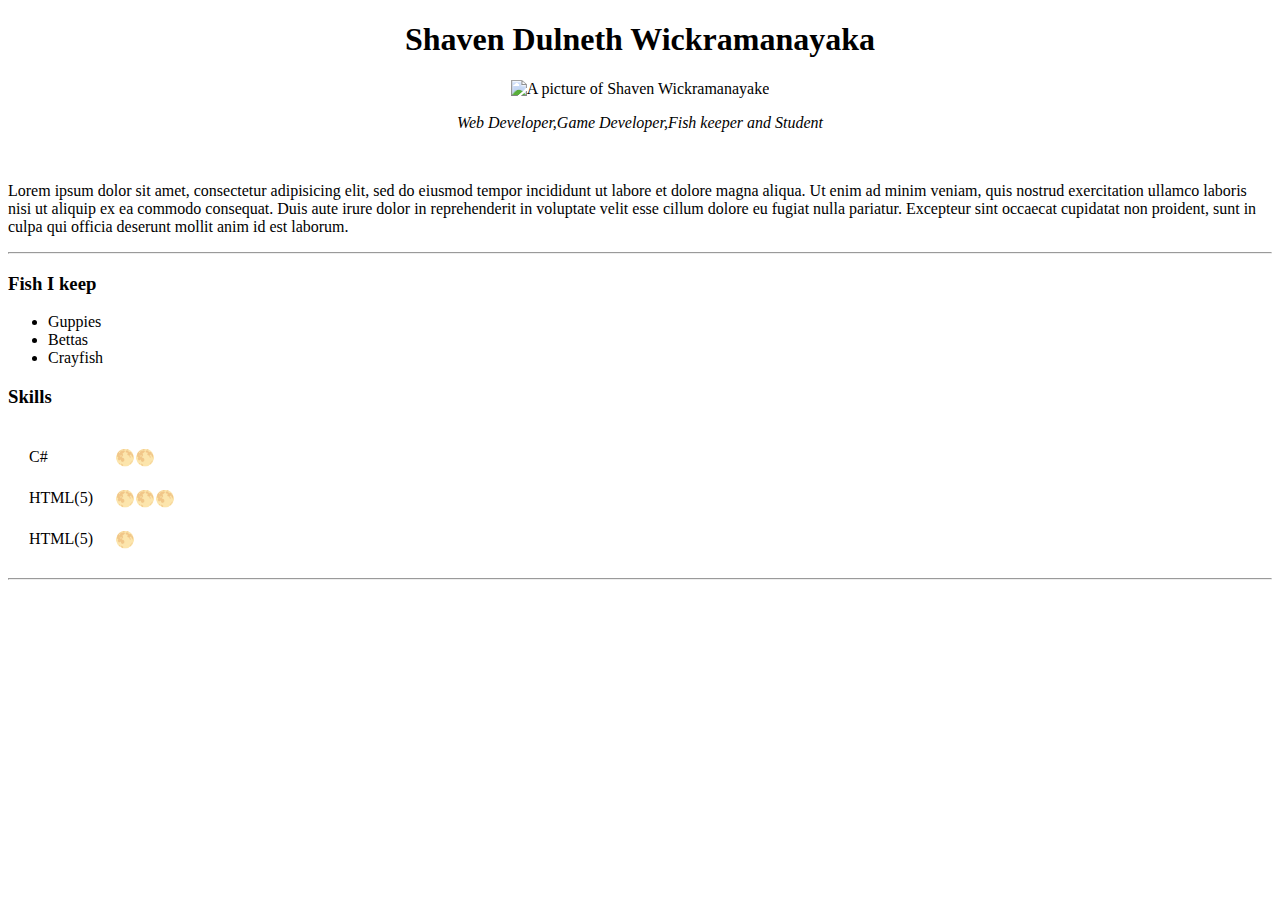
==== index.html @ 61fa7e73 "Add files via upload" ====
<!DOCTYPE html>
<html lang="en" dir="ltr">

<head>
  <meta charset="utf-8">
  <title>Shaven Personal Website</title>
  <link rel="stylesheet" href="css/styles.css">
</head>

<body>
  <center>
    <h1>Shaven Dulneth Wickramanayaka</h1>
    <img class="Pfp" src="images/me.png" alt="A picture of Shaven Wickramanayake" width="700px">
    <p><em>Web Developer,Game Developer,Fish keeper and Student</em></p>
    <br>
  </center>
  <p>Lorem ipsum dolor sit amet, consectetur adipisicing elit, sed do eiusmod tempor incididunt ut labore et dolore magna aliqua. Ut enim ad minim veniam, quis nostrud exercitation ullamco laboris nisi ut aliquip ex ea commodo consequat. Duis aute
    irure dolor in reprehenderit in voluptate velit esse cillum dolore eu fugiat nulla pariatur. Excepteur sint occaecat cupidatat non proident, sunt in culpa qui officia deserunt mollit anim id est laborum.</p>
  <hr>
  <h3>Fish I keep</h3>
  <ul>
    <li>Guppies</li>
    <li>Bettas</li>
    <li>Crayfish</li>
  </ul>
  <h3>Skills</h3>
  <table cellspacing="20">
    <tr>
      <td>C#</td>
      <td>🌕🌕</td>
    </tr>
    <tr>
      <td>HTML(5)</td>
      <td>🌕🌕🌕</td>
    </tr>
    <tr>
      <td>HTML(5)</td>
      <td>🌕</td>
    </tr>
  </table>
  <hr>
  <!--<h3>Contact me(Via form)</h3>
  <form class="" action="form.html" method="post">
    <label>Your Name</label>
    <input type="text" name="" value="">
    <br>
    <label>Favorite Color</label>
    <input type="color" name="" value="">
    <br>
    <label>Your email(For delivery purposes only)</label>
    <input type="email" name="" value="">
    <br>
    <label>Your Message:</label>
    <textarea name="Message" rows="10" cols="30"></textarea>
    <input type="submit" name="" value="Submit Your Message">

  </form> -->
</body>

</html>
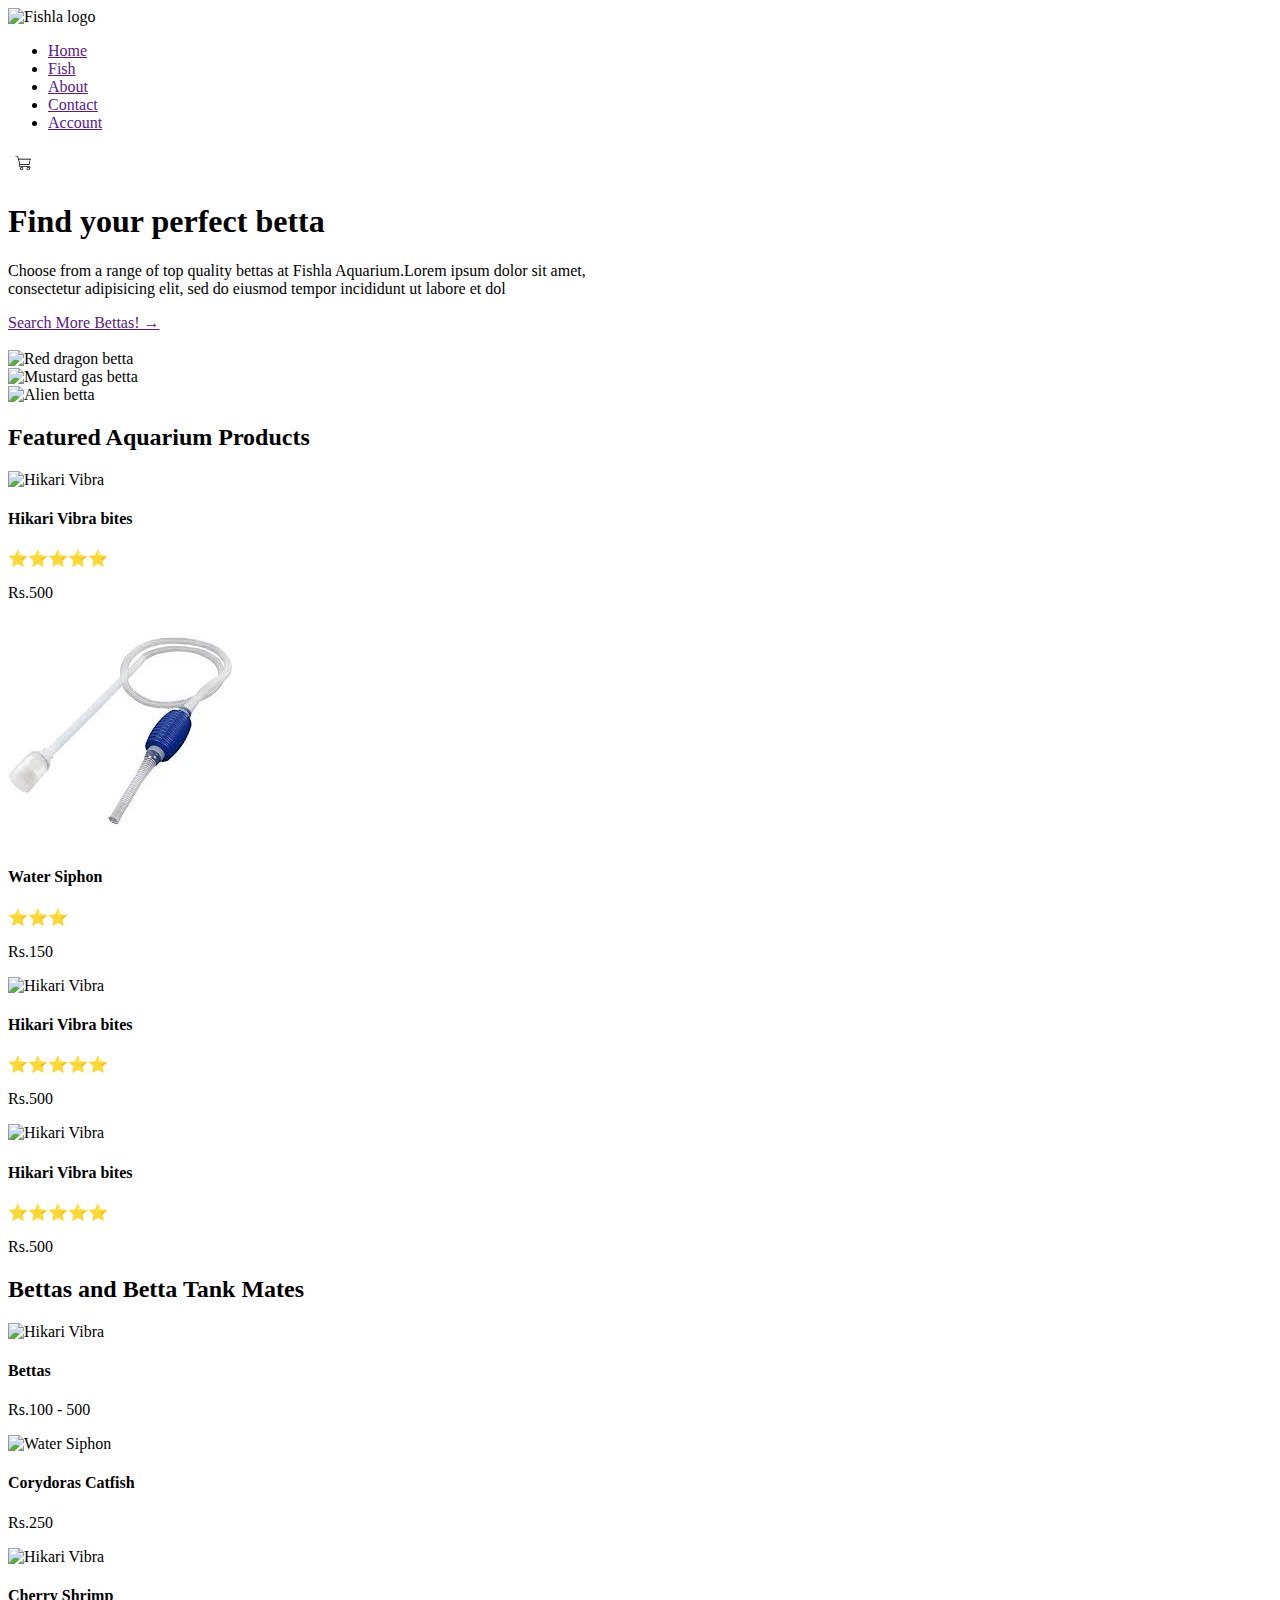
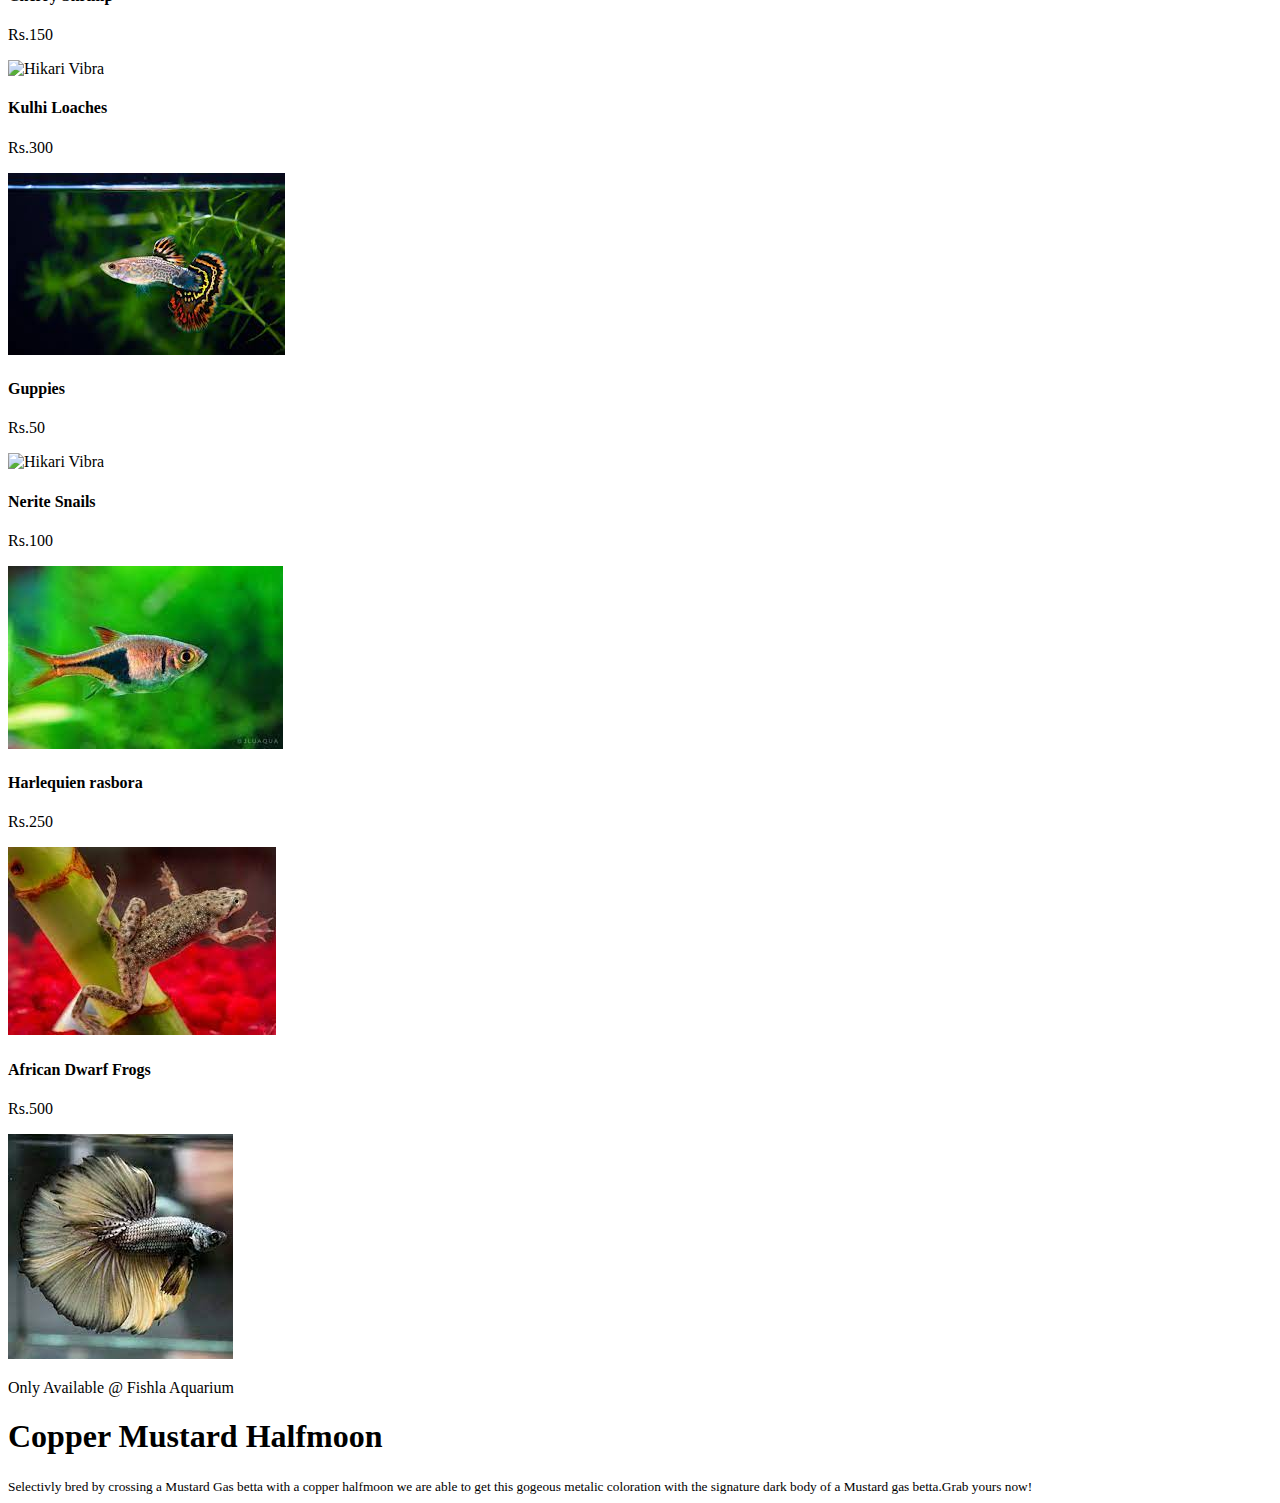
==== commit 89d79ec6: "Add files via upload" ====
--- a/index.html
+++ b/index.html
@@ -3,58 +3,169 @@
 
 <head>
   <meta charset="utf-8">
-  <title>Shaven Personal Website</title>
-  <link rel="stylesheet" href="css/styles.css">
+  <link rel="stylesheet" href="style.css">
+  <link href="https://fonts.googleapis.com/css2?family=Raleway:wght@100;200;300;400;500;600;700;800;900&display=swap" rel="stylesheet">
+  <title>Betta Stop</title>
 </head>
 
 <body>
-  <center>
-    <h1>Shaven Dulneth Wickramanayaka</h1>
-    <img class="Pfp" src="images/me.png" alt="A picture of Shaven Wickramanayake" width="700px">
-    <p><em>Web Developer,Game Developer,Fish keeper and Student</em></p>
-    <br>
-  </center>
-  <p>Lorem ipsum dolor sit amet, consectetur adipisicing elit, sed do eiusmod tempor incididunt ut labore et dolore magna aliqua. Ut enim ad minim veniam, quis nostrud exercitation ullamco laboris nisi ut aliquip ex ea commodo consequat. Duis aute
-    irure dolor in reprehenderit in voluptate velit esse cillum dolore eu fugiat nulla pariatur. Excepteur sint occaecat cupidatat non proident, sunt in culpa qui officia deserunt mollit anim id est laborum.</p>
-  <hr>
-  <h3>Fish I keep</h3>
-  <ul>
-    <li>Guppies</li>
-    <li>Bettas</li>
-    <li>Crayfish</li>
-  </ul>
-  <h3>Skills</h3>
-  <table cellspacing="20">
-    <tr>
-      <td>C#</td>
-      <td>🌕🌕</td>
-    </tr>
-    <tr>
-      <td>HTML(5)</td>
-      <td>🌕🌕🌕</td>
-    </tr>
-    <tr>
-      <td>HTML(5)</td>
-      <td>🌕</td>
-    </tr>
-  </table>
-  <hr>
-  <!--<h3>Contact me(Via form)</h3>
-  <form class="" action="form.html" method="post">
-    <label>Your Name</label>
-    <input type="text" name="" value="">
-    <br>
-    <label>Favorite Color</label>
-    <input type="color" name="" value="">
-    <br>
-    <label>Your email(For delivery purposes only)</label>
-    <input type="email" name="" value="">
-    <br>
-    <label>Your Message:</label>
-    <textarea name="Message" rows="10" cols="30"></textarea>
-    <input type="submit" name="" value="Submit Your Message">
+  <div class="container">
+    <div class="header">
+      <div class="navbar">
+        <div class="logo">
+          <img src="images\Fishla.png" alt="Fishla logo" width="125px">
+        </div>
+        <nav>
+          <ul>
+            <li><a href="">Home</a></li>
+            <li><a href="">Fish</a></li>
+            <li><a href="">About</a></li>
+            <li><a href="">Contact</a></li>
+            <li><a href="">Account</a></li>
+          </ul>
+        </nav>
+        <img src="[data-uri]" alt="" width="30px">
+      </div>
+    </div>
+    <div class="row">
+      <div class="col-2">
+        <h1>Find your perfect betta</h1>
+        <p>Choose from a range of top quality bettas at Fishla Aquarium.Lorem ipsum dolor sit amet,<br> consectetur adipisicing elit, sed do eiusmod tempor incididunt ut labore et dol</p>
+        <a href="" class="btn"> Search More Bettas! &#8594;</a>
+      </div>
+      <div class="col-2">
+        <img src="https://encrypted-tbn0.gstatic.com/images?q=tbn:ANd9GcR8OKkXCcztCfy_nOfQC4kOKufaZWhvgM8LPw&usqp=CAU" alt="">
+      </div>
+    </div>
+  </div>
 
-  </form> -->
+<!-- feature betta -->
+
+<div class="catergories">
+  <div class="small-container">
+    <div class="row">
+      <div class="col-3">
+        <img src="https://www.aquariadise.com/wp-content/uploads/2021/03/Dragon-Betta.jpg" alt="Red dragon betta">
+      </div>
+      <div class="col-3">
+        <img src="https://encrypted-tbn0.gstatic.com/images?q=tbn:ANd9GcR8OKkXCcztCfy_nOfQC4kOKufaZWhvgM8LPw&usqp=CAU" alt="Mustard gas betta">
+      </div>
+      <div class="col-3">
+        <img src="https://encrypted-tbn0.gstatic.com/images?q=tbn:ANd9GcRp4nbPdo_LoNsKESyZstiUPJE3b-ZrEWIJBQ&usqp=CAU" alt="Alien betta">
+      </div>
+    </div>
+  </div>
+</div>
+
+<!-- feature aqua products -->
+
+<div class="small-container">
+  <h2 class="Title">Featured Aquarium Products</h2>
+  <div class="row">
+    <div class="col-4">
+      <img src="https://www.hikariusa.com/img/tropical/vibra_bites_22215_new.png" alt="Hikari Vibra">
+      <h4>Hikari Vibra bites</h4>
+      <div class="rating">
+      <p class="ratingt">⭐⭐⭐⭐⭐</p>
+      </div>
+      <p>Rs.500</p>
+    </div>
+
+    <div class="col-4">
+      <img src="[data-uri]" alt="Water Siphon">
+      <h4>Water Siphon</h4>
+      <div class="rating">
+      <p class="ratingt">⭐⭐⭐</p>
+      </div>
+      <p>Rs.150</p>
+    </div>
+
+    <div class="col-4">
+      <img src="https://www.hikariusa.com/img/tropical/vibra_bites_22215_new.png" alt="Hikari Vibra">
+      <h4>Hikari Vibra bites</h4>
+      <div class="rating">
+      <p class="ratingt">⭐⭐⭐⭐⭐</p>
+      </div>
+      <p>Rs.500</p>
+    </div>
+
+    <div class="col-4">
+      <img src="https://www.hikariusa.com/img/tropical/vibra_bites_22215_new.png" alt="Hikari Vibra">
+      <h4>Hikari Vibra bites</h4>
+      <div class="rating">
+      <p class="ratingt">⭐⭐⭐⭐⭐</p>
+      </div>
+      <p>Rs.500</p>
+    </div>
+  </div>
+  <h2 class="Title">Bettas and Betta Tank Mates</h2>
+  <div class="row">
+    <div class="col-4">
+      <img src="https://encrypted-tbn0.gstatic.com/images?q=tbn:ANd9GcSNKJ6yBIrDrRk-0GBr689LY7E1s_R3yaOXzw&usqp=CAU" alt="Hikari Vibra">
+      <h4>Bettas</h4>
+      <p>Rs.100 - 500</p>
+    </div>
+
+    <div class="col-4">
+      <img src="https://encrypted-tbn0.gstatic.com/images?q=tbn:ANd9GcTRfTYV5B_xviQkzX9MoZobNZ_x5mjTpvRh_A&usqp=CAU" alt="Water Siphon">
+      <h4>Corydoras Catfish</h4>
+      <p>Rs.250</p>
+    </div>
+
+    <div class="col-4">
+      <img src="https://encrypted-tbn0.gstatic.com/images?q=tbn:ANd9GcQSxWZ-1sOwAz1CgIaHzsrmsmhC9c0hZ2a78A&usqp=CAU" alt="Hikari Vibra">
+      <h4>Cherry Shrimp</h4>
+      <p>Rs.150</p>
+    </div>
+
+    <div class="col-4">
+      <img src="https://encrypted-tbn0.gstatic.com/images?q=tbn:ANd9GcSuaCjCTtYcjuJwbt9XJdSuRoquPwvAVJL7JQ&usqp=CAU" alt="Hikari Vibra">
+      <h4>Kulhi Loaches</h4>
+      <p>Rs.300</p>
+    </div>
+
+    <div class="col-4">
+      <img src="[data-uri]" alt="Hikari Vibra">
+      <h4>Guppies</h4>
+      <p>Rs.50</p>
+    </div>
+
+    <div class="col-4">
+      <img src="https://encrypted-tbn0.gstatic.com/images?q=tbn:ANd9GcS26u0DkEQgXZyuZ1nAb6YOeOH_ANgoguAlzg&usqp=CAU" alt="Hikari Vibra">
+      <h4>Nerite Snails</h4>
+      <p>Rs.100</p>
+    </div>
+
+    <div class="col-4">
+      <img src="[data-uri]" alt="Hikari Vibra">
+      <h4>Harlequien rasbora</h4>
+      <p>Rs.250</p>
+    </div>
+
+    <div class="col-4">
+      <img src="[data-uri]" alt="Hikari Vibra">
+      <h4>African Dwarf Frogs</h4>
+      <p>Rs.500</p>
+    </div>
+</div>
+<!-- Limited edition -->
+<div class="offer">
+  <div class="small-container">
+    <div class="row">
+      <div class="col-2">
+        <img src="[data-uri]" alt="Copper Musturd Halfmoon" class="offer-img">
+      </div>
+
+      <div class="col-2">
+        <p>Only Available @ Fishla Aquarium</p>
+        <h1>Copper Mustard Halfmoon</h1>
+        <small>Selectivly bred by crossing a Mustard Gas betta with a copper halfmoon we are able to get this gogeous metalic coloration with the signature dark body of a Mustard gas betta.Grab yours now!</small>
+      </div>
+    </div>
+
+  </div>
+
+</div>
 </body>
 
 </html>
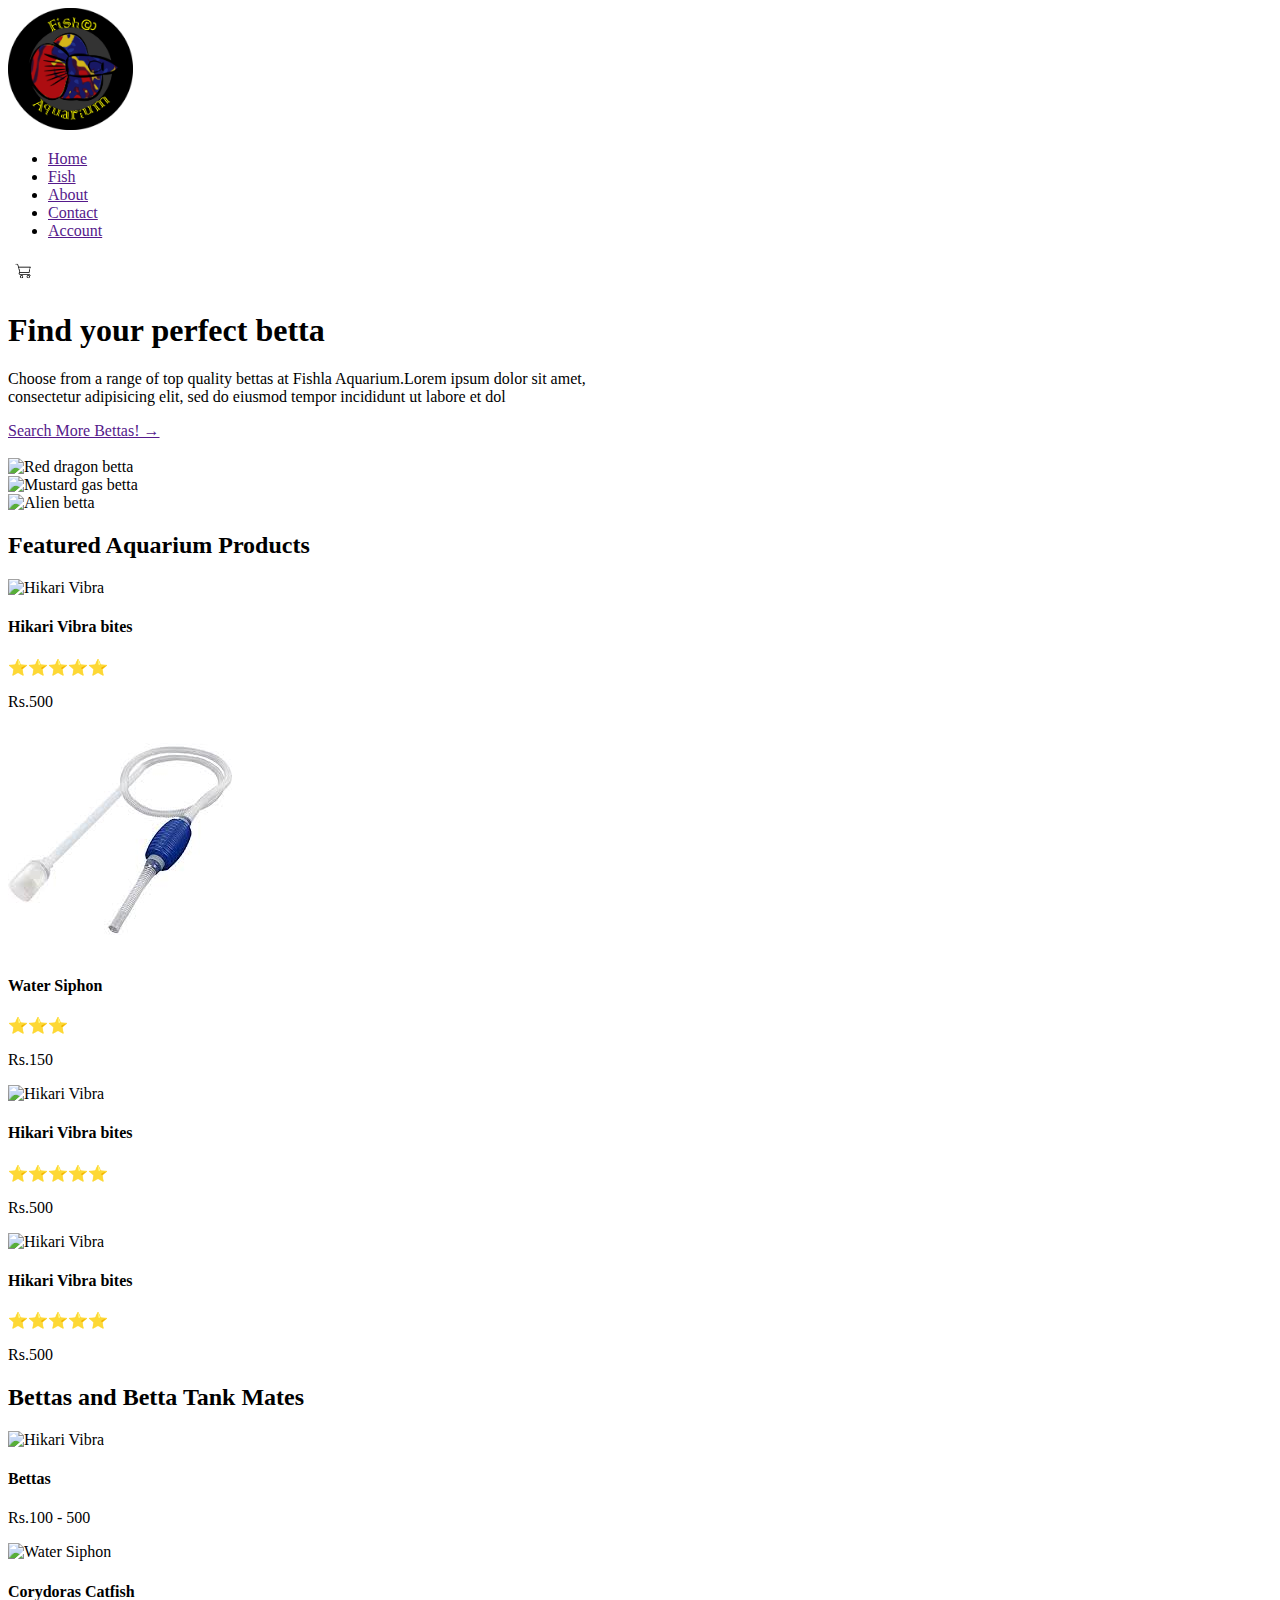
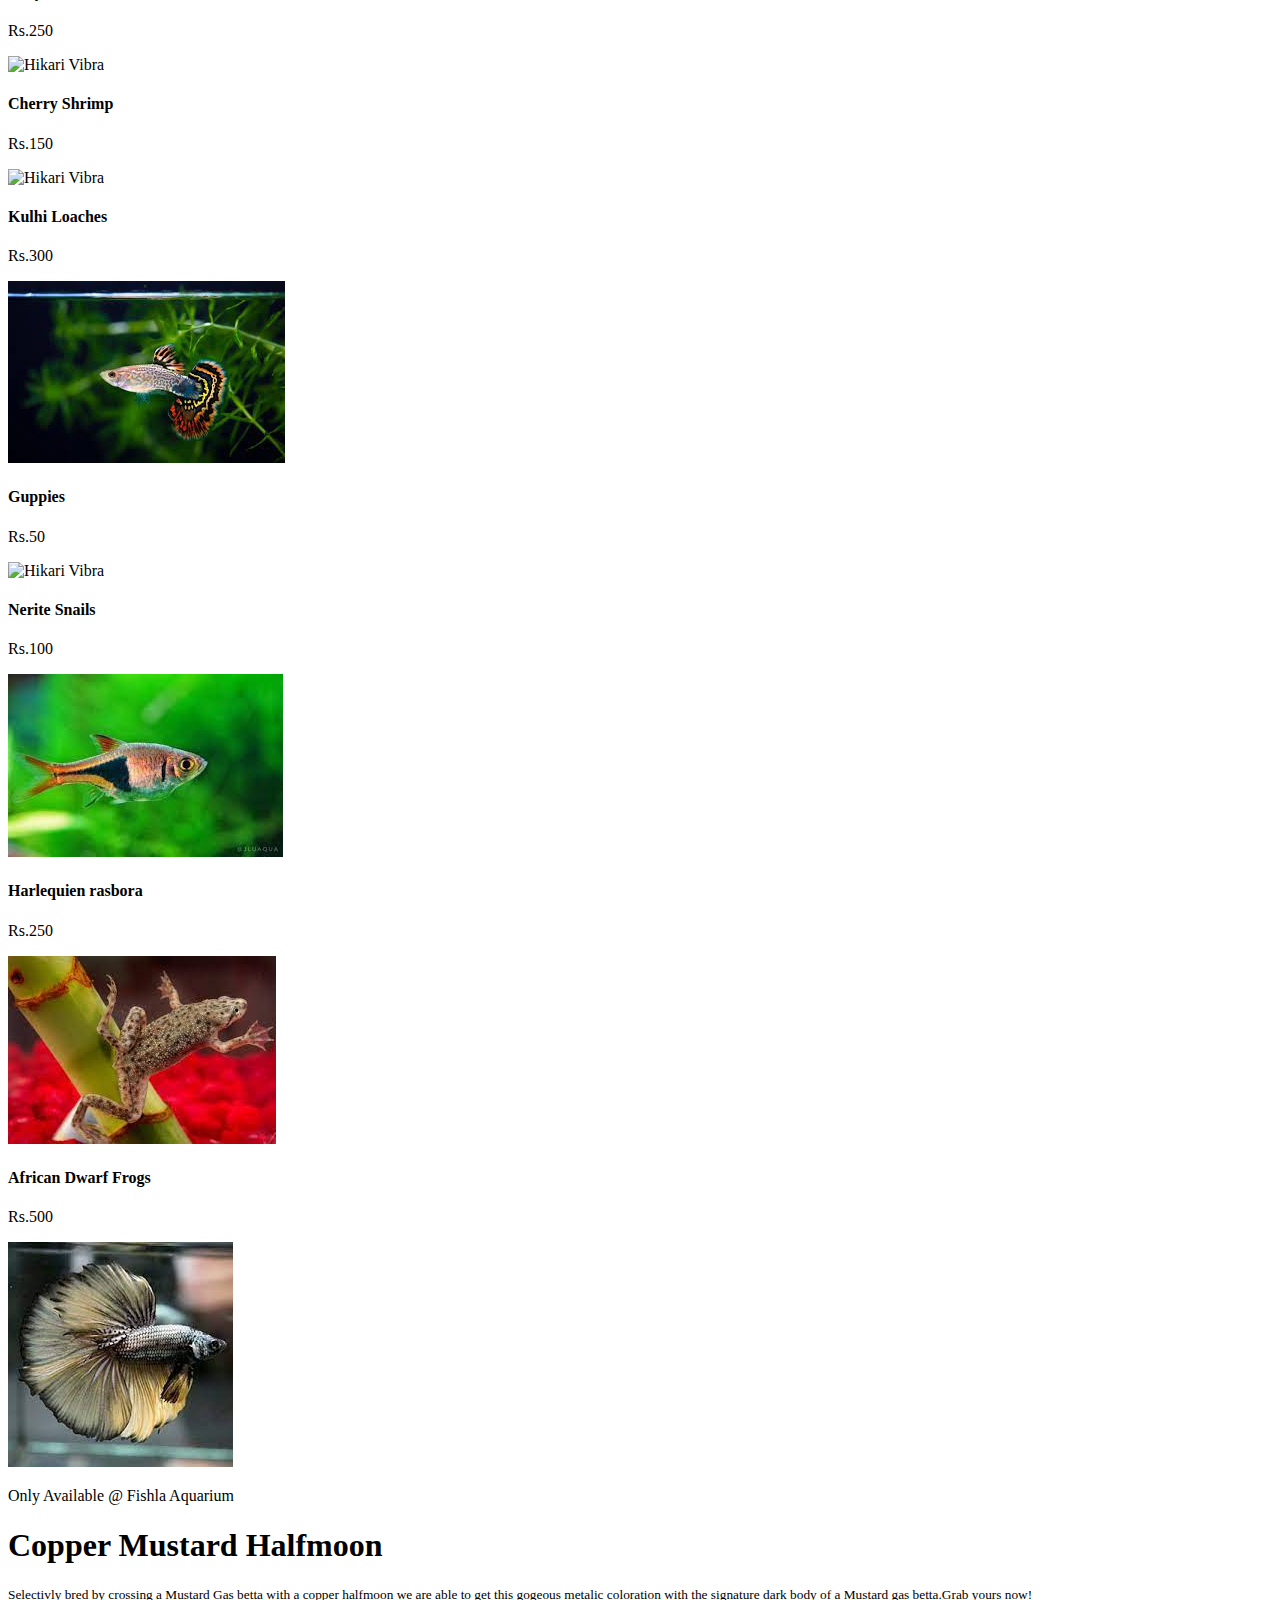
==== commit 408f57d7: "Update index.html" ====
--- a/index.html
+++ b/index.html
@@ -13,7 +13,7 @@
     <div class="header">
       <div class="navbar">
         <div class="logo">
-          <img src="images\Fishla.png" alt="Fishla logo" width="125px">
+          <img src="Fishla.png" alt="Fishla logo" width="125px">
         </div>
         <nav>
           <ul>
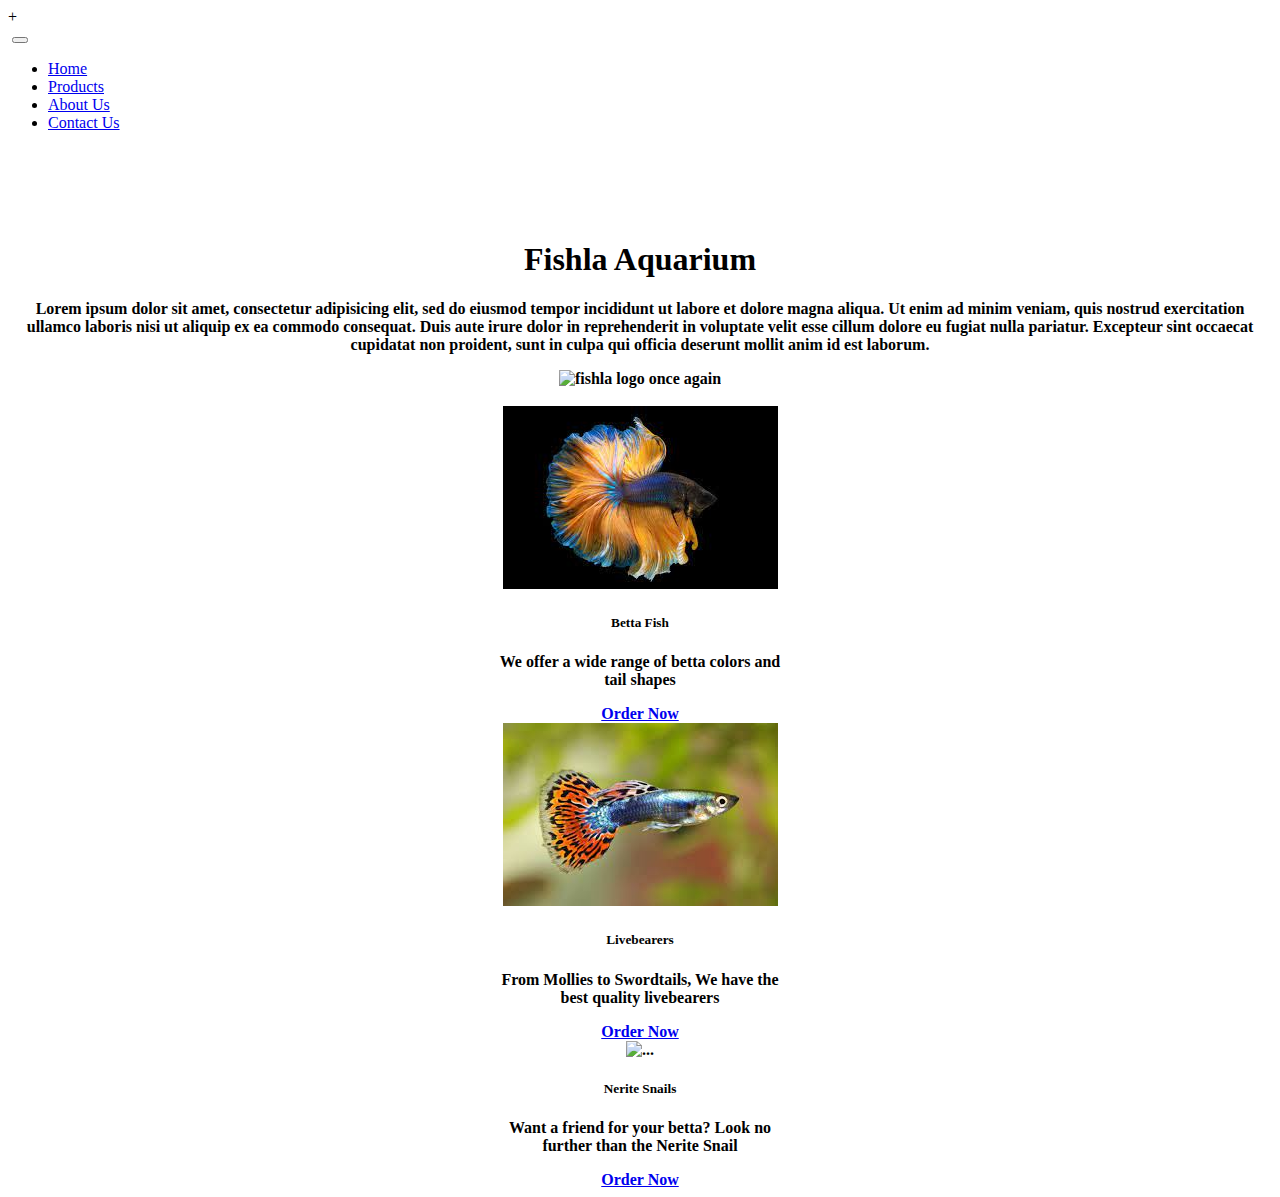
==== commit 476cf2d1: "Added nice animations" ====
--- a/index.html
+++ b/index.html
@@ -1,171 +1,123 @@
 <!DOCTYPE html>
 <html lang="en" dir="ltr">
-
-<head>
-  <meta charset="utf-8">
-  <link rel="stylesheet" href="style.css">
-  <link href="https://fonts.googleapis.com/css2?family=Raleway:wght@100;200;300;400;500;600;700;800;900&display=swap" rel="stylesheet">
-  <title>Betta Stop</title>
-</head>
-
-<body>
-  <div class="container">
-    <div class="header">
-      <div class="navbar">
-        <div class="logo">
-          <img src="Fishla.png" alt="Fishla logo" width="125px">
-        </div>
-        <nav>
-          <ul>
-            <li><a href="">Home</a></li>
-            <li><a href="">Fish</a></li>
-            <li><a href="">About</a></li>
-            <li><a href="">Contact</a></li>
-            <li><a href="">Account</a></li>
-          </ul>
-        </nav>
-        <img src="[data-uri]" alt="" width="30px">
-      </div>
-    </div>
-    <div class="row">
-      <div class="col-2">
-        <h1>Find your perfect betta</h1>
-        <p>Choose from a range of top quality bettas at Fishla Aquarium.Lorem ipsum dolor sit amet,<br> consectetur adipisicing elit, sed do eiusmod tempor incididunt ut labore et dol</p>
-        <a href="" class="btn"> Search More Bettas! &#8594;</a>
-      </div>
-      <div class="col-2">
-        <img src="https://encrypted-tbn0.gstatic.com/images?q=tbn:ANd9GcR8OKkXCcztCfy_nOfQC4kOKufaZWhvgM8LPw&usqp=CAU" alt="">
-      </div>
+  <head>
+    <meta charset="utf-8">
+    <title>Fishla Aquarium</title>
+    <link rel="stylesheet" href="css/style.css">
+    <link href="https://cdn.jsdelivr.net/npm/bootstrap@5.1.3/dist/css/bootstrap.min.css" rel="stylesheet" integrity="sha384-1BmE4kWBq78iYhFldvKuhfTAU6auU8tT94WrHftjDbrCEXSU1oBoqyl2QvZ6jIW3" crossorigin="anonymous">+
+  </head>
+  <body>
+    <nav class="navbar navbar-expand-sm bg-dark navbar-dark fixed-top">
+  <div class="container-fluid">
+    <a class="navbar-brand" href="javascript:void(0)"><img class="smol"src="Svg fish.svg" alt=""></a>
+    <button class="navbar-toggler" type="button" data-bs-toggle="collapse" data-bs-target="#mynavbar">
+      <span class="navbar-toggler-icon"></span>
+    </button>
+    <div class="collapse navbar-collapse" id="mynavbar">
+      <ul class="navbar-nav me-auto">
+        <li class="nav-item">
+          <a class="nav-link" href="#Home">Home</a>
+        </li>
+        <li class="nav-item">
+          <a class="nav-link" href="javascript:void(0)">Products</a>
+        </li>
+        <li class="nav-item">
+          <a class="nav-link" href="javascript:void(0)">About Us</a>
+        </li>
+        <li class="nav-item">
+          <a class="nav-link" href="javascript:void(0)">Contact Us</a>
+        </li>
+      </ul>
     </div>
   </div>
+</nav>
+    <section id="Home">
+        <br>
+        <br>
+        <b>
+        <br>
+        <br>
+        <center>
+          <h1 class="title">Fishla Aquarium</h1>
+          <p class="title" id="first-para">Lorem ipsum dolor sit amet, consectetur adipisicing elit, sed do eiusmod tempor incididunt ut labore et dolore magna aliqua. Ut enim ad minim veniam, quis nostrud exercitation ullamco laboris nisi ut aliquip ex ea commodo consequat. Duis aute irure dolor in reprehenderit in voluptate velit esse cillum dolore eu fugiat nulla pariatur. Excepteur sint occaecat cupidatat non proident, sunt in culpa qui officia deserunt mollit anim id est laborum.</p>
+          <img class="main-image"src="Svg fish.svg" alt="fishla logo once again">
+          </center>
+          <br>
+    </section>
+    <!--  <center>
+      <div class="MyCar">
+      <div id="carouselExampleIndicators" class="carousel slide" data-bs-ride="carousel">
+        <div class="carousel-indicators">
+          <button type="button" data-bs-target="#carouselExampleIndicators" data-bs-slide-to="0" class="active" aria-current="true" aria-label="Slide 1"></button>
+          <button type="button" data-bs-target="#carouselExampleIndicators" data-bs-slide-to="1" aria-label="Slide 2"></button>
+          <button type="button" data-bs-target="#carouselExampleIndicators" data-bs-slide-to="2" aria-label="Slide 3"></button>
+        </div>
+        <div class="carousel-inner">
+          <div class="carousel-item active">
+            <img src="https://scontent.fcmb2-2.fna.fbcdn.net/v/t39.30808-6/273768408_434971345025045_8905290675658430352_n.jpg?_nc_cat=106&ccb=1-5&_nc_sid=8bfeb9&_nc_ohc=OcEt-wU1gIAAX-dawOq&_nc_ht=scontent.fcmb2-2.fna&oh=00_AT9lSuM9HvyB3rzYeFy8GTVBgEoV9BMYN_UJ6MydtOzX7g&oe=621B731E" class="d-block w-100" alt="...">
+          </div>
+          <div class="carousel-item">
+            <img src="https://scontent.fcmb2-2.fna.fbcdn.net/v/t39.30808-6/273501132_432491865272993_6060778040540048096_n.jpg?_nc_cat=105&ccb=1-5&_nc_sid=8bfeb9&_nc_ohc=e22XwNmOaQQAX8MRSij&_nc_ht=scontent.fcmb2-2.fna&oh=00_AT9Ivxr4OKrerxrScy_nWtE5TQLh6Sk8xHID1-VVQHoiDg&oe=621B13E9" class="d-block w-100" alt="...">
+          </div>
+          <div class="carousel-item">
+            <img src="https://scontent.fcmb2-2.fna.fbcdn.net/v/t39.30808-6/272823084_425540942634752_911542347361444520_n.jpg?_nc_cat=106&ccb=1-5&_nc_sid=8bfeb9&_nc_ohc=_l4xmBW4PLYAX8quCUx&_nc_oc=AQlKSfgDoJ8nsgGpptC3umDBDZ6H_qMpfpWyPPX6OPfbq00dbmZePrECLSzbc19uTWc&_nc_ht=scontent.fcmb2-2.fna&oh=00_AT_DAcrzDUekH_Ta-1j5tg4b0b4cbV9kIOd5jqpPKZtJNg&oe=621BCB49" class="d-block w-100" alt="...">
+          </div>
+        </div>
+        <button class="carousel-control-prev" type="button" data-bs-target="#carouselExampleIndicators" data-bs-slide="prev">
+          <span class="carousel-control-prev-icon" aria-hidden="true"></span>
+          <span class="visually-hidden">Previous</span>
+        </button>
+        <button class="carousel-control-next" type="button" data-bs-target="#carouselExampleIndicators" data-bs-slide="next">
+          <span class="carousel-control-next-icon" aria-hidden="true"></span>
+          <span class="visually-hidden">Next</span>
+        </button>
+      </div>
 
-<!-- feature betta -->
 
-<div class="catergories">
-  <div class="small-container">
-    <div class="row">
-      <div class="col-3">
-        <img src="https://www.aquariadise.com/wp-content/uploads/2021/03/Dragon-Betta.jpg" alt="Red dragon betta">
       </div>
-      <div class="col-3">
-        <img src="https://encrypted-tbn0.gstatic.com/images?q=tbn:ANd9GcR8OKkXCcztCfy_nOfQC4kOKufaZWhvgM8LPw&usqp=CAU" alt="Mustard gas betta">
-      </div>
-      <div class="col-3">
-        <img src="https://encrypted-tbn0.gstatic.com/images?q=tbn:ANd9GcRp4nbPdo_LoNsKESyZstiUPJE3b-ZrEWIJBQ&usqp=CAU" alt="Alien betta">
-      </div>
-    </div>
+      </center> -->
+    <section>
+      <center>
+
+
+      <div id="card1"class="card" style="width: 18rem;">
+  <img src="[data-uri]" class="card-img-top" alt="...">
+  <div class="card-body">
+    <h5 class="card-title">Betta Fish</h5>
+    <p class="card-text">We offer a wide range of betta colors and tail shapes</p>
+    <a href="https://www.facebook.com/fishlaaquarium.lk/shop/?ref_code=view_shop_cta&ref_surface=page" target="_blank"class="btn btn-dark">Order Now</a>
   </div>
 </div>
 
-<!-- feature aqua products -->
+<div id="card2"class="card" style="width: 18rem;">
+  <img src="[data-uri]" class="card-img-top" alt="...">
+  <div class="card-body">
+    <h5 class="card-title">Livebearers</h5>
+    <p class="card-text">From Mollies to Swordtails, We have the best quality livebearers</p>
+    <a href="https://www.facebook.com/fishlaaquarium.lk/shop/?ref_code=view_shop_cta&ref_surface=page" target="_blank" class="btn btn-dark">Order Now</a>
+  </div>
+</div>
 
-<div class="small-container">
-  <h2 class="Title">Featured Aquarium Products</h2>
-  <div class="row">
-    <div class="col-4">
-      <img src="https://www.hikariusa.com/img/tropical/vibra_bites_22215_new.png" alt="Hikari Vibra">
-      <h4>Hikari Vibra bites</h4>
-      <div class="rating">
-      <p class="ratingt">⭐⭐⭐⭐⭐</p>
-      </div>
-      <p>Rs.500</p>
-    </div>
-
-    <div class="col-4">
-      <img src="[data-uri]" alt="Water Siphon">
-      <h4>Water Siphon</h4>
-      <div class="rating">
-      <p class="ratingt">⭐⭐⭐</p>
-      </div>
-      <p>Rs.150</p>
-    </div>
-
-    <div class="col-4">
-      <img src="https://www.hikariusa.com/img/tropical/vibra_bites_22215_new.png" alt="Hikari Vibra">
-      <h4>Hikari Vibra bites</h4>
-      <div class="rating">
-      <p class="ratingt">⭐⭐⭐⭐⭐</p>
-      </div>
-      <p>Rs.500</p>
-    </div>
-
-    <div class="col-4">
-      <img src="https://www.hikariusa.com/img/tropical/vibra_bites_22215_new.png" alt="Hikari Vibra">
-      <h4>Hikari Vibra bites</h4>
-      <div class="rating">
-      <p class="ratingt">⭐⭐⭐⭐⭐</p>
-      </div>
-      <p>Rs.500</p>
-    </div>
+<div id="card3"class="card" style="width: 18rem;">
+  <img src="https://encrypted-tbn0.gstatic.com/images?q=tbn:ANd9GcRJlwilgJBhdJ3OZQwlN5AjqcxWudv0Iy5ipQ&usqp=CAU" class="card-img-top" alt="...">
+  <div class="card-body">
+    <h5 class="card-title">Nerite Snails</h5>
+    <p class="card-text">Want a friend for your betta? Look no further than the Nerite Snail</p>
+    <a href="https://www.facebook.com/fishlaaquarium.lk/shop/?ref_code=view_shop_cta&ref_surface=page" target="_blank"class="btn btn-dark">Order Now</a>
   </div>
-  <h2 class="Title">Bettas and Betta Tank Mates</h2>
-  <div class="row">
-    <div class="col-4">
-      <img src="https://encrypted-tbn0.gstatic.com/images?q=tbn:ANd9GcSNKJ6yBIrDrRk-0GBr689LY7E1s_R3yaOXzw&usqp=CAU" alt="Hikari Vibra">
-      <h4>Bettas</h4>
-      <p>Rs.100 - 500</p>
-    </div>
-
-    <div class="col-4">
-      <img src="https://encrypted-tbn0.gstatic.com/images?q=tbn:ANd9GcTRfTYV5B_xviQkzX9MoZobNZ_x5mjTpvRh_A&usqp=CAU" alt="Water Siphon">
-      <h4>Corydoras Catfish</h4>
-      <p>Rs.250</p>
-    </div>
-
-    <div class="col-4">
-      <img src="https://encrypted-tbn0.gstatic.com/images?q=tbn:ANd9GcQSxWZ-1sOwAz1CgIaHzsrmsmhC9c0hZ2a78A&usqp=CAU" alt="Hikari Vibra">
-      <h4>Cherry Shrimp</h4>
-      <p>Rs.150</p>
-    </div>
-
-    <div class="col-4">
-      <img src="https://encrypted-tbn0.gstatic.com/images?q=tbn:ANd9GcSuaCjCTtYcjuJwbt9XJdSuRoquPwvAVJL7JQ&usqp=CAU" alt="Hikari Vibra">
-      <h4>Kulhi Loaches</h4>
-      <p>Rs.300</p>
-    </div>
-
-    <div class="col-4">
-      <img src="[data-uri]" alt="Hikari Vibra">
-      <h4>Guppies</h4>
-      <p>Rs.50</p>
-    </div>
-
-    <div class="col-4">
-      <img src="https://encrypted-tbn0.gstatic.com/images?q=tbn:ANd9GcS26u0DkEQgXZyuZ1nAb6YOeOH_ANgoguAlzg&usqp=CAU" alt="Hikari Vibra">
-      <h4>Nerite Snails</h4>
-      <p>Rs.100</p>
-    </div>
-
-    <div class="col-4">
-      <img src="[data-uri]" alt="Hikari Vibra">
-      <h4>Harlequien rasbora</h4>
-      <p>Rs.250</p>
-    </div>
-
-    <div class="col-4">
-      <img src="[data-uri]" alt="Hikari Vibra">
-      <h4>African Dwarf Frogs</h4>
-      <p>Rs.500</p>
-    </div>
 </div>
-<!-- Limited edition -->
-<div class="offer">
-  <div class="small-container">
-    <div class="row">
-      <div class="col-2">
-        <img src="[data-uri]" alt="Copper Musturd Halfmoon" class="offer-img">
-      </div>
-
-      <div class="col-2">
-        <p>Only Available @ Fishla Aquarium</p>
-        <h1>Copper Mustard Halfmoon</h1>
-        <small>Selectivly bred by crossing a Mustard Gas betta with a copper halfmoon we are able to get this gogeous metalic coloration with the signature dark body of a Mustard gas betta.Grab yours now!</small>
-      </div>
-    </div>
-
+  </center>
+    </section>
+    <script src="https://cdn.jsdelivr.net/npm/@popperjs/core@2.10.2/dist/umd/popper.min.js" integrity="sha384-7+zCNj/IqJ95wo16oMtfsKbZ9ccEh31eOz1HGyDuCQ6wgnyJNSYdrPa03rtR1zdB" crossorigin="anonymous"></script>
+<script src="https://cdn.jsdelivr.net/npm/bootstrap@5.1.3/dist/js/bootstrap.min.js" integrity="sha384-QJHtvGhmr9XOIpI6YVutG+2QOK9T+ZnN4kzFN1RtK3zEFEIsxhlmWl5/YESvpZ13" crossorigin="anonymous"></script>
+  </body>
+</html>
+<!--   <div class="display-box">
+  <img class="display-betta"src="fishla.png" alt="betta with white body and red fins">
   </div>
-
-</div>
-</body>
-
-</html>
+  <div class="display-box">
+<img class="display-betta"src="fishla.png" alt="betta with white body and red fins">
+  </div>
+  <div class="display-box">
+<img class="display-betta"src="fishla.png" alt="betta with white body and red fins">
+  </div> -->
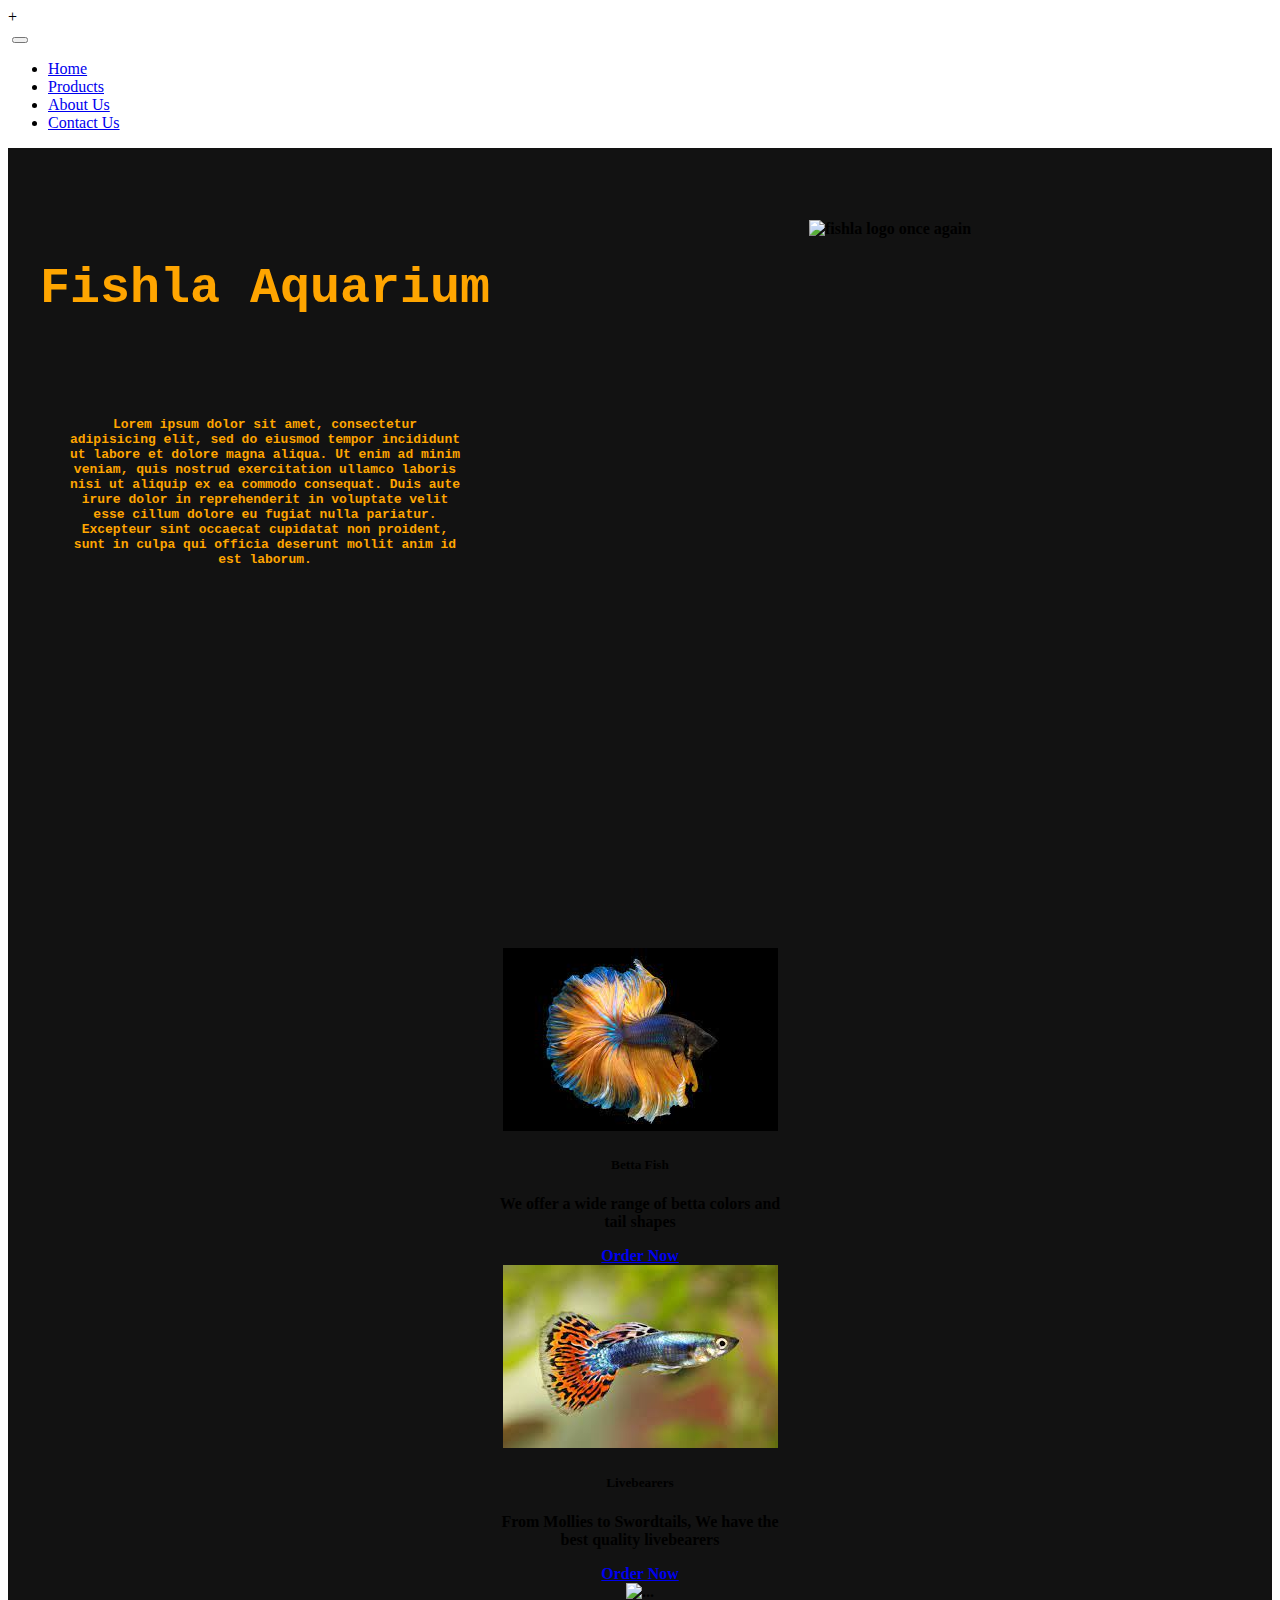
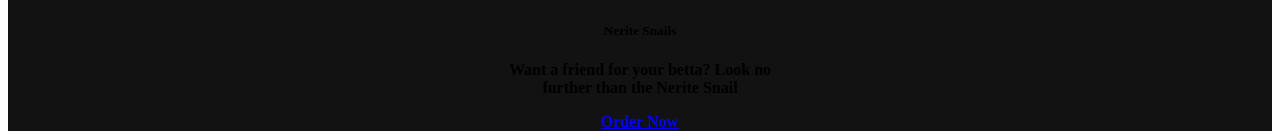
==== commit 8e1dfedd: "Fixed style link" ====
--- a/index.html
+++ b/index.html
@@ -3,7 +3,7 @@
   <head>
     <meta charset="utf-8">
     <title>Fishla Aquarium</title>
-    <link rel="stylesheet" href="css/style.css">
+    <link rel="stylesheet" href="style.css">
     <link href="https://cdn.jsdelivr.net/npm/bootstrap@5.1.3/dist/css/bootstrap.min.css" rel="stylesheet" integrity="sha384-1BmE4kWBq78iYhFldvKuhfTAU6auU8tT94WrHftjDbrCEXSU1oBoqyl2QvZ6jIW3" crossorigin="anonymous">+
   </head>
   <body>
--- a/style.css
+++ b/style.css
@@ -0,0 +1,97 @@
+.title{
+font-family: monospace;
+position: relative;
+margin-right: 750px;
+font-style: normal;
+color: orange;
+transition: 2s;
+margin-top: 40px;
+}
+#first-para{
+  padding: 60px;
+
+}
+h1{
+  font-size: 50px;
+}
+.logo{
+width: 100px;
+}
+.title:hover{
+  color: #ff523b;
+}
+section{
+
+background-color: #121212;
+}
+.title p{
+  display: inline;
+}
+.main-image{
+  width: 400px;
+  position: relative;
+  right: -250px;
+  top: -420px;
+  transition: 0.9s;
+}
+
+#Home{
+  height: 800px;
+}
+.main-image:hover{
+  transform: translateY(-20px);
+  border-radius: 250px;
+  background-color: #fff;
+}
+
+.display-box{
+  display: inline-block;
+  width: 200px
+}
+.display-betta{
+  width: 200px;
+  padding: 30px;
+  margin: 50px;
+}
+
+.smol{
+  width: 50px;
+}
+
+.MyCar {
+  width: 1000px;
+  height: 300px;
+  background-color: #121212;
+}
+
+.carousel-item{
+   width: 500px;
+}
+center{
+  background-color: #121212;
+}
+.nav-link:hover{
+  color: #ff523b;
+}
+#card1{
+  right: 400px;
+}
+
+#card2{
+  top: -210px;
+}
+#card3{
+  left: 400px;
+  top: -425px;
+}
+section{
+  background-color: #121212;
+}
+.card{
+  transition: 0.3s;
+}
+.card:hover{
+  transform: translateY(20px);
+  border-bottom-left-radius: 30px;
+  border-bottom-right-radius: 30px;
+}
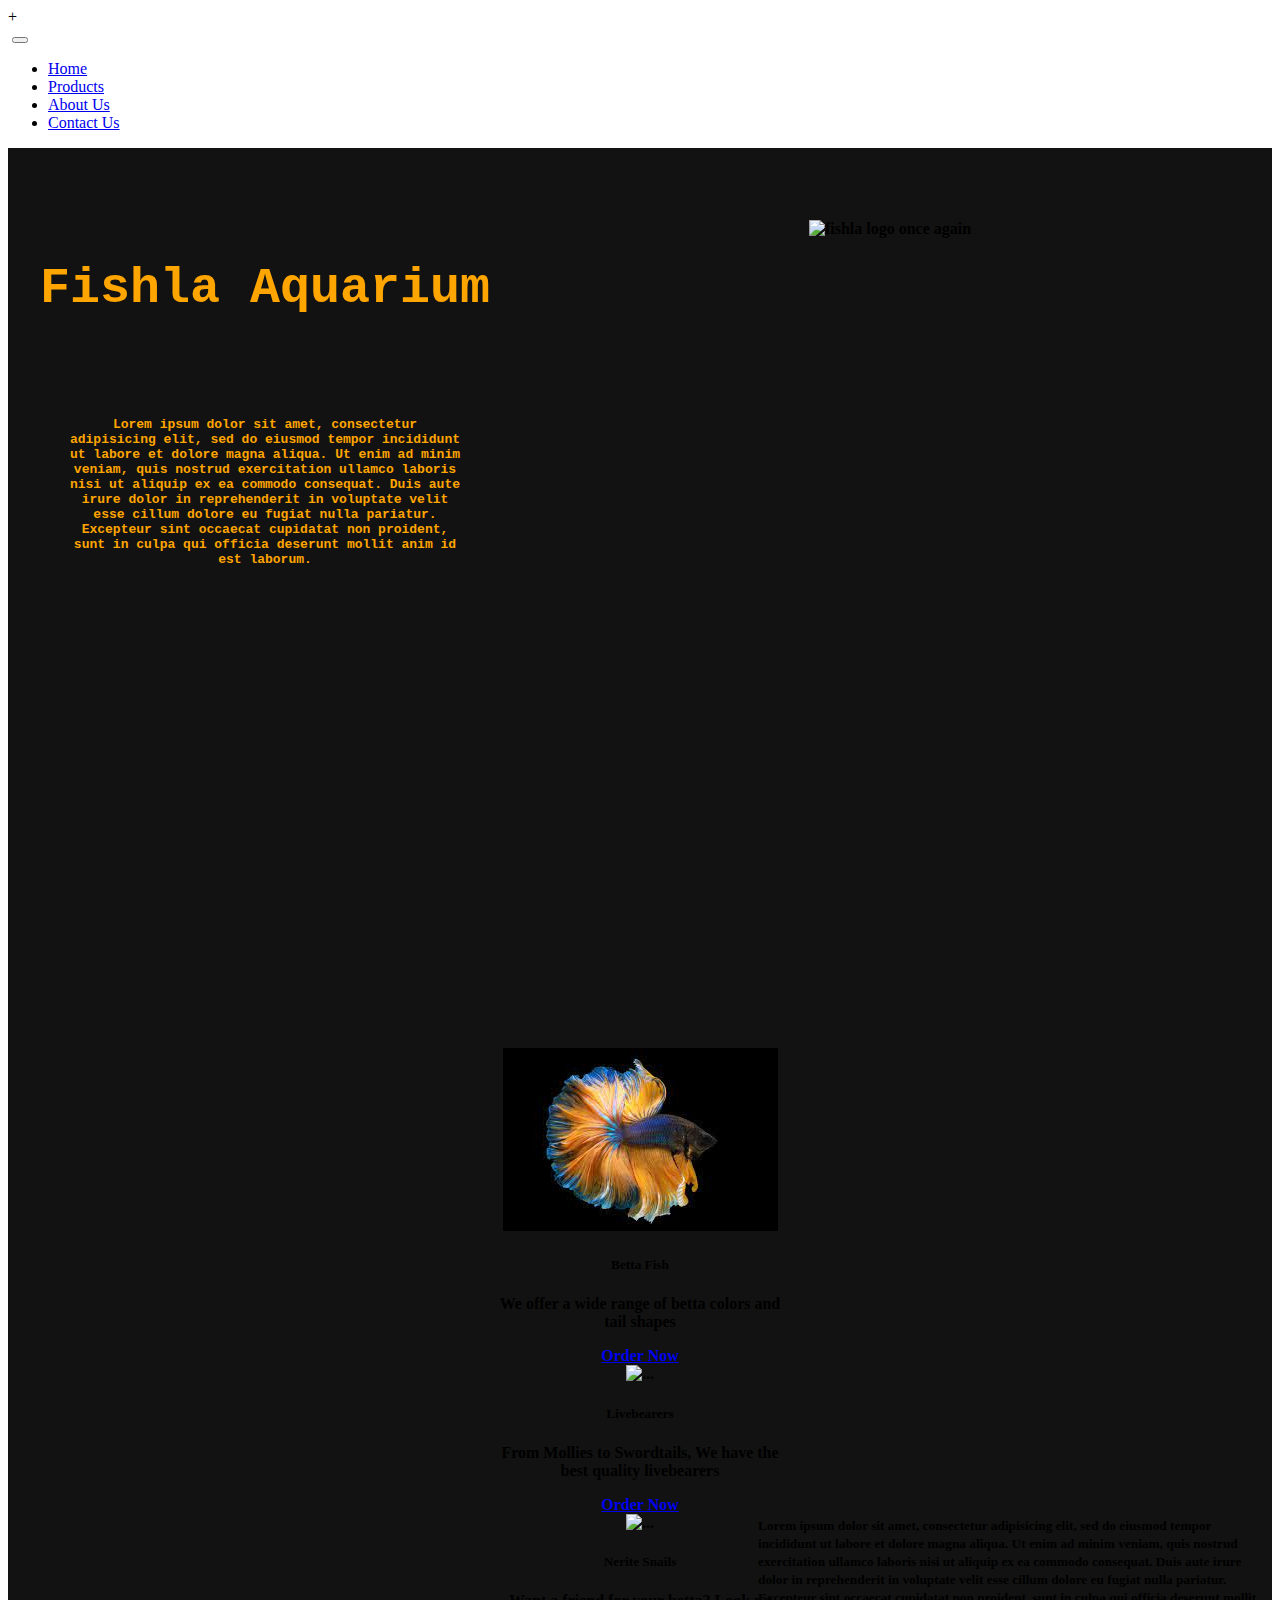
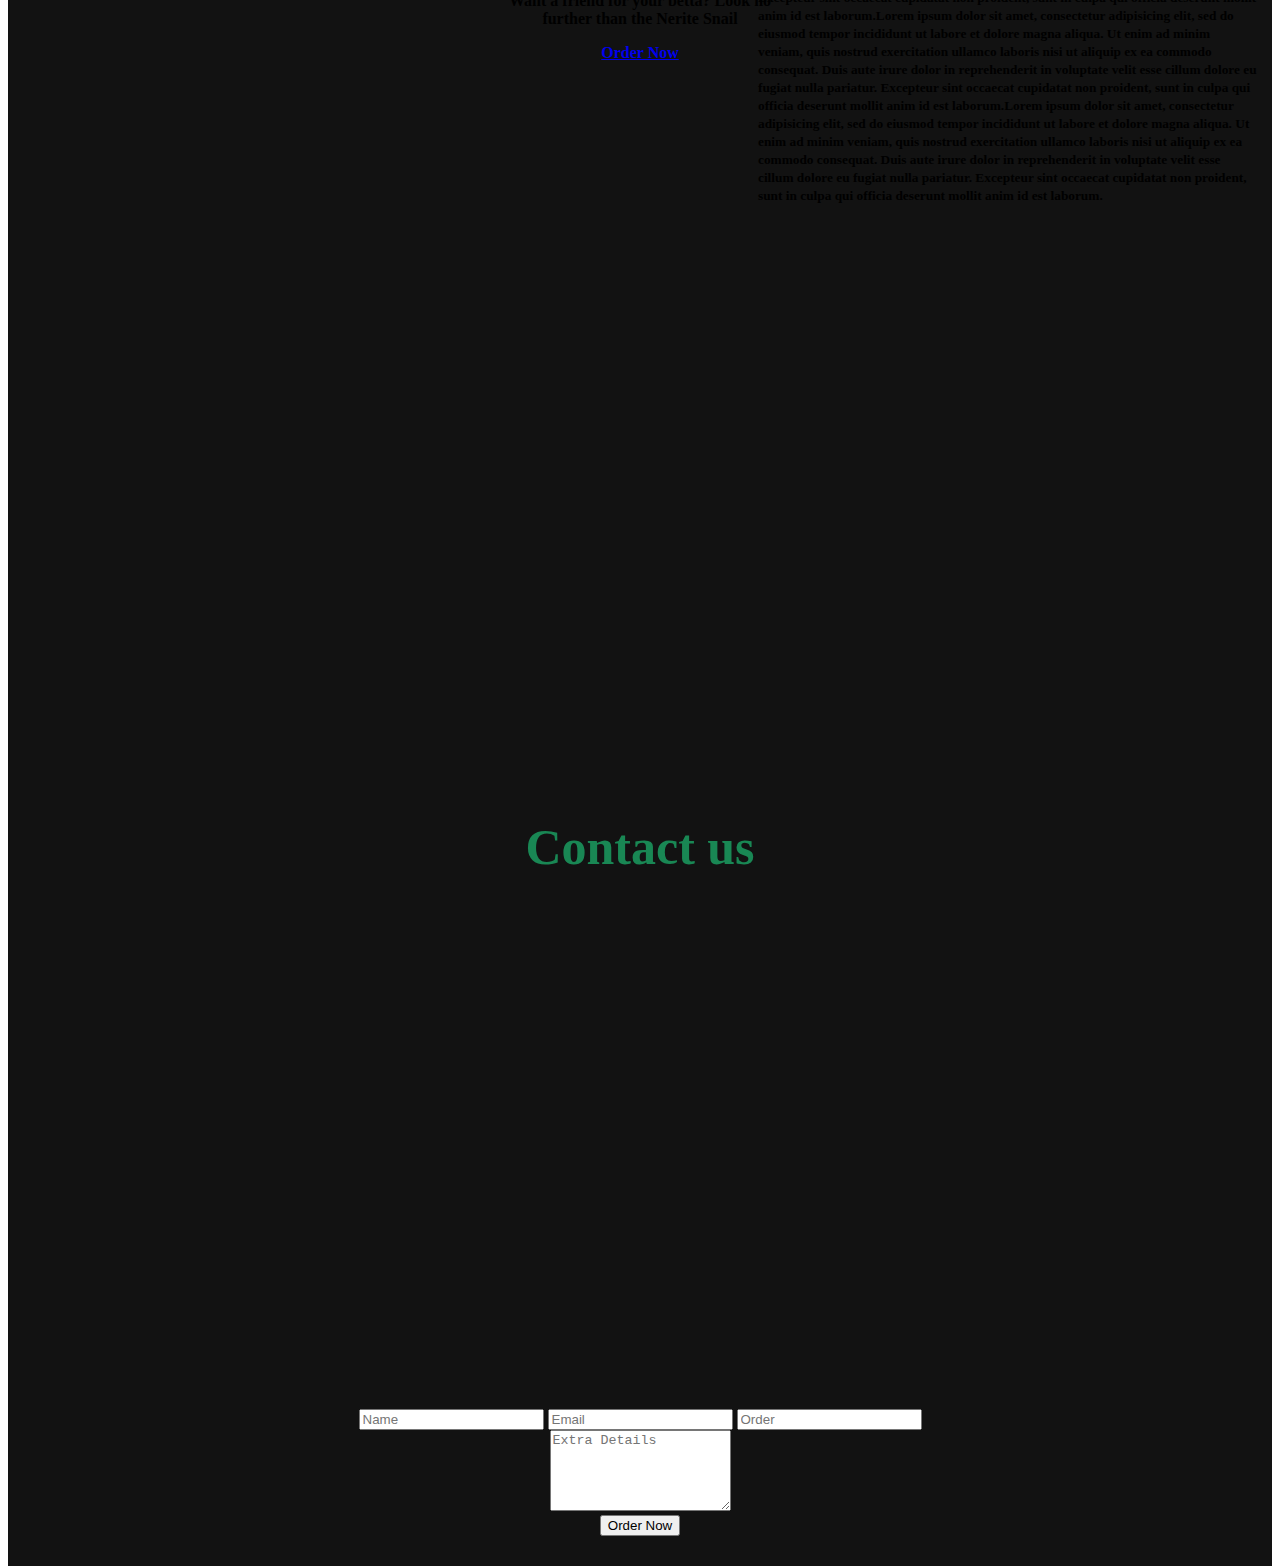
==== commit 8f985702: "Finished website" ====
--- a/index.html
+++ b/index.html
@@ -4,6 +4,7 @@
     <meta charset="utf-8">
     <title>Fishla Aquarium</title>
     <link rel="stylesheet" href="style.css">
+    <script src="https://kit.fontawesome.com/31149d48b0.js" crossorigin="anonymous"></script>
     <link href="https://cdn.jsdelivr.net/npm/bootstrap@5.1.3/dist/css/bootstrap.min.css" rel="stylesheet" integrity="sha384-1BmE4kWBq78iYhFldvKuhfTAU6auU8tT94WrHftjDbrCEXSU1oBoqyl2QvZ6jIW3" crossorigin="anonymous">+
   </head>
   <body>
@@ -38,8 +39,8 @@
         <br>
         <br>
         <center>
-          <h1 class="title">Fishla Aquarium</h1>
-          <p class="title" id="first-para">Lorem ipsum dolor sit amet, consectetur adipisicing elit, sed do eiusmod tempor incididunt ut labore et dolore magna aliqua. Ut enim ad minim veniam, quis nostrud exercitation ullamco laboris nisi ut aliquip ex ea commodo consequat. Duis aute irure dolor in reprehenderit in voluptate velit esse cillum dolore eu fugiat nulla pariatur. Excepteur sint occaecat cupidatat non proident, sunt in culpa qui officia deserunt mollit anim id est laborum.</p>
+        <h1 class="title">Fishla Aquarium</h1>
+        <p class="title" id="first-para">Lorem ipsum dolor sit amet, consectetur adipisicing elit, sed do eiusmod tempor incididunt ut labore et dolore magna aliqua. Ut enim ad minim veniam, quis nostrud exercitation ullamco laboris nisi ut aliquip ex ea commodo consequat. Duis aute irure dolor in reprehenderit in voluptate velit esse cillum dolore eu fugiat nulla pariatur. Excepteur sint occaecat cupidatat non proident, sunt in culpa qui officia deserunt mollit anim id est laborum.</p>
           <img class="main-image"src="Svg fish.svg" alt="fishla logo once again">
           </center>
           <br>
@@ -76,8 +77,8 @@
 
       </div>
       </center> -->
-    <section>
-      <center>
+    <section class="products">
+      <center class="products">
 
 
       <div id="card1"class="card" style="width: 18rem;">
@@ -90,7 +91,7 @@
 </div>
 
 <div id="card2"class="card" style="width: 18rem;">
-  <img src="[data-uri]" class="card-img-top" alt="...">
+  <img src="https://encrypted-tbn0.gstatic.com/images?q=tbn:ANd9GcRbVmsVhRRT4hxTVvafIMieEf1-PovgfZF1IQ&usqp=CAU" class="card-img-top" alt="...">
   <div class="card-body">
     <h5 class="card-title">Livebearers</h5>
     <p class="card-text">From Mollies to Swordtails, We have the best quality livebearers</p>
@@ -108,6 +109,59 @@
 </div>
   </center>
     </section>
+    <section class="about-us">
+
+        <img class="ab-pic"src="fishla.png" alt="">
+        <div class="ab-text">
+          <small class="small-t">Lorem ipsum dolor sit amet, consectetur adipisicing elit, sed do eiusmod tempor incididunt ut labore et dolore magna aliqua. Ut enim ad minim veniam, quis nostrud exercitation ullamco laboris nisi ut aliquip ex ea commodo consequat. Duis aute irure dolor in reprehenderit in voluptate velit esse cillum dolore eu fugiat nulla pariatur. Excepteur sint occaecat cupidatat non proident, sunt in culpa qui officia deserunt mollit anim id est laborum.Lorem ipsum dolor sit amet, consectetur adipisicing elit, sed do eiusmod tempor incididunt ut labore et dolore magna aliqua. Ut enim ad minim veniam, quis nostrud exercitation ullamco laboris nisi ut aliquip ex ea commodo consequat. Duis aute irure dolor in reprehenderit in voluptate velit esse cillum dolore eu fugiat nulla pariatur. Excepteur sint occaecat cupidatat non proident, sunt in culpa qui officia deserunt mollit anim id est laborum.Lorem ipsum dolor sit amet, consectetur adipisicing elit, sed do eiusmod tempor incididunt ut labore et dolore magna aliqua. Ut enim ad minim veniam, quis nostrud exercitation ullamco laboris nisi ut aliquip ex ea commodo consequat. Duis aute irure dolor in reprehenderit in voluptate velit esse cillum dolore eu fugiat nulla pariatur. Excepteur sint occaecat cupidatat non proident, sunt in culpa qui officia deserunt mollit anim id est laborum.</small>
+          <br>
+
+        </div>
+    </section>
+    <!-- contact section-->
+  <center class="contact-form">
+
+
+    <section id="contact">
+        <div class="container-contact" id="getthisbalck">
+            <h1 class="text-center">Contact us</h1>
+
+            <div class="row mt-4">
+                <div class="col-lg-6">
+                    <!-- to edit google map goto https://www.embed-map.com type your location, generate html code and copy the html  -->
+                  <div style="overflow:hidden;resize:none;max-width:100%;width:500px;height:500px;"><div id="canvasfor-googlemap" style="height:100%; width:100%;max-width:100%;"><iframe style="height:100%;width:100%;border:0;" frameborder="0" src="https://www.google.com/maps/embed/v1/place?q=Fishla+Aquarium&key=AIzaSyBFw0Qbyq9zTFTd-tUY6dZWTgaQzuU17R8"></iframe></div><a class="googlemap-enabler" href="https://www.embed-map.com" id="make-mapinformation">https://www.embed-map.com</a><style>#canvasfor-googlemap img{max-height:none;max-width:none!important;background:none!important;}</style></div>
+                </div>
+
+                <div class="col-lg-6">
+                    <!-- form fields -->
+                    <form>
+                        <input type="text" class="form-control form-control-lg" placeholder="Name">
+                        <input type="email" class="form-control mt-3" placeholder="Email">
+                        <input type="text" class="form-control mt-3" placeholder="Order">
+                        <div class="mb-3 mt-3">
+                            <textarea class="form-control" rows="5" id="comment" name="text" placeholder="Extra Details"></textarea>
+                        </div>
+                    </form>
+                    <button type="button" class="btn btn-success mt-3">Order Now</button>
+
+                </div>
+
+            </div>
+        </div>
+    </section>
+    </center>
+    <footer class="footer"id="footer">
+       <div class="container-fluid" class="footer">
+           <!-- social media icons -->
+           <div id="footik"class="social-icons mt-4">
+               <a href="https://www.facebook.com/" target="_blank"><i class="fab fa-facebook"></i></a>
+               <a href="https://www.instagram.com/" target="_blank"><i class="fab fa-instagram"></i></a>
+               <a href="https://www.twitter.com/" target="_blank"><i class="fab fa-twitter"></i></a>
+               <a href="https://www.linkedin.com/" target="_blank"><i class="fab fa-linkedin"></i></a>
+               <a href="https://www.twitch.tv/" target="_blank"><i class="fab fa-github"></i></a>
+           </div>
+       </div>
+   </footer>
     <script src="https://cdn.jsdelivr.net/npm/@popperjs/core@2.10.2/dist/umd/popper.min.js" integrity="sha384-7+zCNj/IqJ95wo16oMtfsKbZ9ccEh31eOz1HGyDuCQ6wgnyJNSYdrPa03rtR1zdB" crossorigin="anonymous"></script>
 <script src="https://cdn.jsdelivr.net/npm/bootstrap@5.1.3/dist/js/bootstrap.min.js" integrity="sha384-QJHtvGhmr9XOIpI6YVutG+2QOK9T+ZnN4kzFN1RtK3zEFEIsxhlmWl5/YESvpZ13" crossorigin="anonymous"></script>
   </body>
--- a/style.css
+++ b/style.css
@@ -1,33 +1,42 @@
-.title{
-font-family: monospace;
-position: relative;
-margin-right: 750px;
-font-style: normal;
-color: orange;
-transition: 2s;
-margin-top: 40px;
+.title {
+  font-family: monospace;
+  position: relative;
+  margin-right: 750px;
+  font-style: normal;
+  color: orange;
+  transition: 1s;
+  margin-top: 40px;
 }
-#first-para{
+
+
+
+#first-para {
   padding: 60px;
+}
 
-}
-h1{
+h1 {
   font-size: 50px;
 }
-.logo{
-width: 100px;
+
+.logo {
+  width: 100px;
 }
-.title:hover{
-  color: #ff523b;
+
+.title:hover {
+  color: #198754;
 }
-section{
+.text-center{
+  color: #198754;
+}
+section {
+  background-color: #121212;
+}
 
-background-color: #121212;
-}
-.title p{
+.title p {
   display: inline;
 }
-.main-image{
+
+.main-image {
   width: 400px;
   position: relative;
   right: -250px;
@@ -35,26 +44,28 @@
   transition: 0.9s;
 }
 
-#Home{
-  height: 800px;
+#Home {
+  height: 900px;
 }
-.main-image:hover{
+
+.main-image:hover {
   transform: translateY(-20px);
   border-radius: 250px;
-  background-color: #fff;
+  background-color: #198754;
 }
 
-.display-box{
+.display-box {
   display: inline-block;
   width: 200px
 }
-.display-betta{
+
+.display-betta {
   width: 200px;
   padding: 30px;
   margin: 50px;
 }
 
-.smol{
+.smol {
   width: 50px;
 }
 
@@ -64,34 +75,105 @@
   background-color: #121212;
 }
 
-.carousel-item{
-   width: 500px;
+.carousel-item {
+  width: 500px;
 }
-center{
+
+center {
   background-color: #121212;
 }
-.nav-link:hover{
+
+.nav-link:hover {
   color: #ff523b;
 }
-#card1{
+
+#card1 {
   right: 400px;
 }
 
-#card2{
+#card2 {
   top: -210px;
 }
-#card3{
+
+#card3 {
   left: 400px;
   top: -425px;
 }
-section{
+
+section {
   background-color: #121212;
 }
-.card{
+
+.card {
   transition: 0.3s;
 }
-.card:hover{
+
+.card:hover {
   transform: translateY(20px);
   border-bottom-left-radius: 30px;
   border-bottom-right-radius: 30px;
 }
+
+.ab-pic {
+  width: 500px;
+  position: relative;
+  right: -20px;
+  border: none;
+  top: 100px;
+}
+
+
+
+.container-contact {
+  padding: 30px;
+  width: 1000px;
+}
+
+.products {
+  height: 900px;
+}
+
+.contact-form {
+  height: 800px;
+}
+
+.small-t {
+  color: black;
+  transition: 0.2s;
+}
+
+.social-icons {
+    font-size: 36px;
+    cursor: pointer;
+}
+#footik{
+  margin-top: 0px !important;
+  color: black;
+  margin-color:
+}
+.fa-facebook:hover,.fa-instagram:hover,.fa-twitter:hover,.fa-linkedin:hover, .fa-twitch:hover {
+    color: #198754;
+}
+.fab {
+    color: #ff523b;
+}
+/* footer styling */
+#footer {
+    background-color: black;
+    text-align: center;
+}
+
+.ab-text {
+
+  padding: 50px;
+  width: 500px;
+  position: relative;
+  right: -700px;
+  bottom: 500px;
+  transition: 1s;
+}
+
+.ab-text:hover {
+  background-color: #198754;
+  border-radius: 120px;
+}
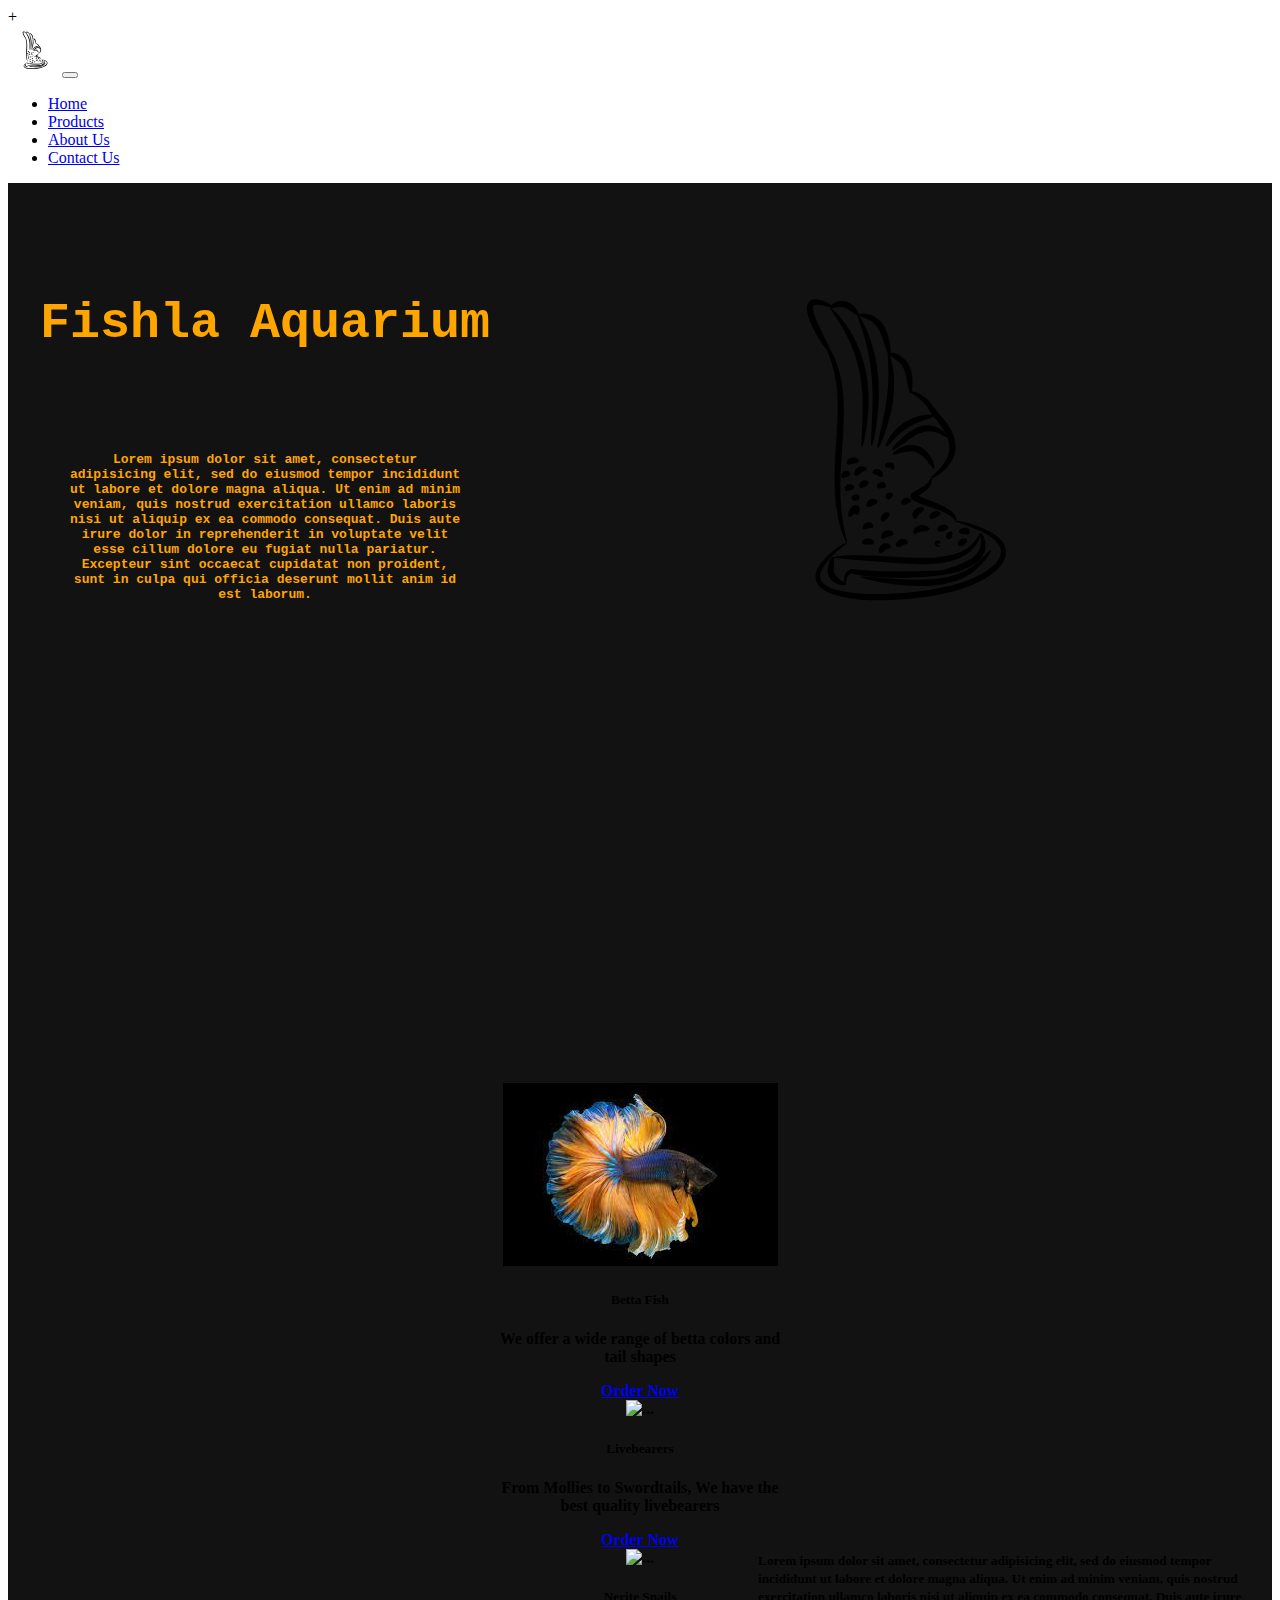
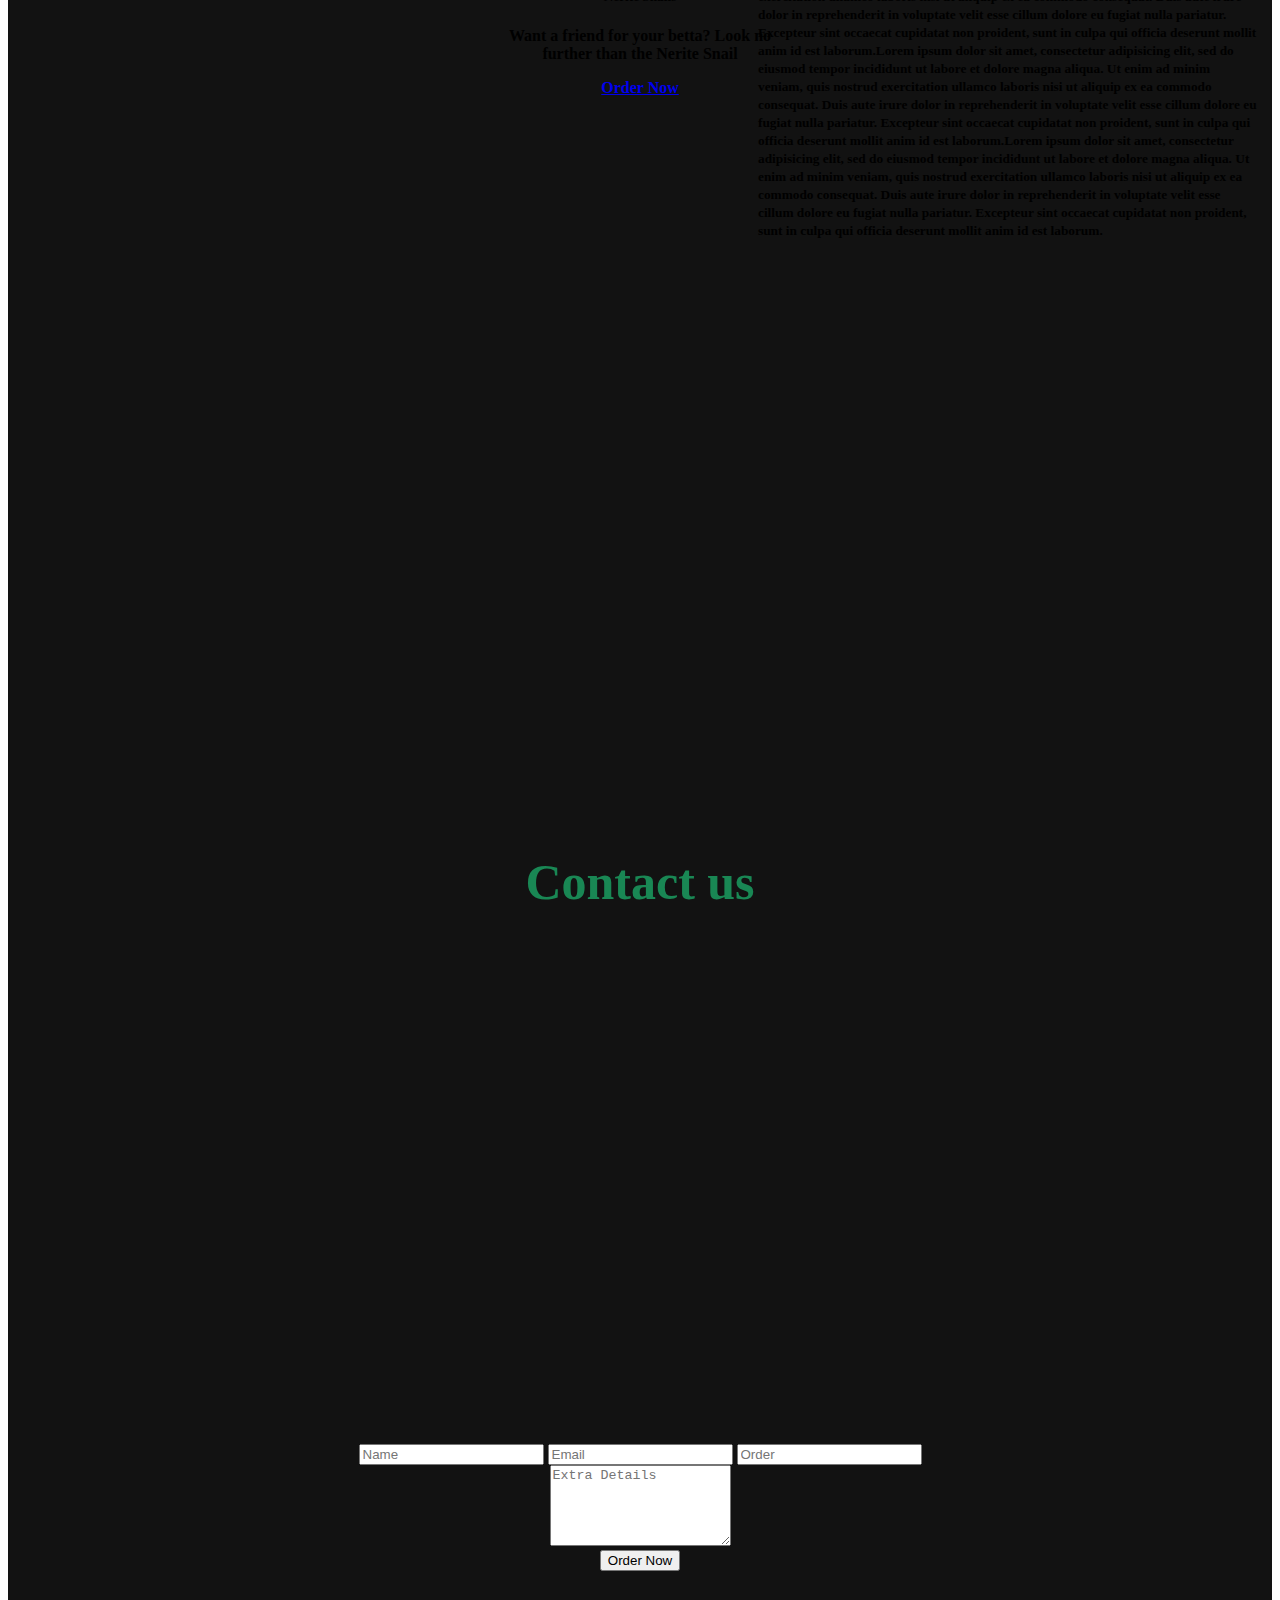
==== commit 93421d84: "Removed commented code and fixed navbar" ====
--- a/index.html
+++ b/index.html
@@ -20,13 +20,13 @@
           <a class="nav-link" href="#Home">Home</a>
         </li>
         <li class="nav-item">
-          <a class="nav-link" href="javascript:void(0)">Products</a>
+          <a class="nav-link" href="#Products">Products</a>
         </li>
         <li class="nav-item">
-          <a class="nav-link" href="javascript:void(0)">About Us</a>
+          <a class="nav-link" href="#About-us">About Us</a>
         </li>
         <li class="nav-item">
-          <a class="nav-link" href="javascript:void(0)">Contact Us</a>
+          <a class="nav-link" href="#contact">Contact Us</a>
         </li>
       </ul>
     </div>
@@ -45,43 +45,9 @@
           </center>
           <br>
     </section>
-    <!--  <center>
-      <div class="MyCar">
-      <div id="carouselExampleIndicators" class="carousel slide" data-bs-ride="carousel">
-        <div class="carousel-indicators">
-          <button type="button" data-bs-target="#carouselExampleIndicators" data-bs-slide-to="0" class="active" aria-current="true" aria-label="Slide 1"></button>
-          <button type="button" data-bs-target="#carouselExampleIndicators" data-bs-slide-to="1" aria-label="Slide 2"></button>
-          <button type="button" data-bs-target="#carouselExampleIndicators" data-bs-slide-to="2" aria-label="Slide 3"></button>
-        </div>
-        <div class="carousel-inner">
-          <div class="carousel-item active">
-            <img src="https://scontent.fcmb2-2.fna.fbcdn.net/v/t39.30808-6/273768408_434971345025045_8905290675658430352_n.jpg?_nc_cat=106&ccb=1-5&_nc_sid=8bfeb9&_nc_ohc=OcEt-wU1gIAAX-dawOq&_nc_ht=scontent.fcmb2-2.fna&oh=00_AT9lSuM9HvyB3rzYeFy8GTVBgEoV9BMYN_UJ6MydtOzX7g&oe=621B731E" class="d-block w-100" alt="...">
-          </div>
-          <div class="carousel-item">
-            <img src="https://scontent.fcmb2-2.fna.fbcdn.net/v/t39.30808-6/273501132_432491865272993_6060778040540048096_n.jpg?_nc_cat=105&ccb=1-5&_nc_sid=8bfeb9&_nc_ohc=e22XwNmOaQQAX8MRSij&_nc_ht=scontent.fcmb2-2.fna&oh=00_AT9Ivxr4OKrerxrScy_nWtE5TQLh6Sk8xHID1-VVQHoiDg&oe=621B13E9" class="d-block w-100" alt="...">
-          </div>
-          <div class="carousel-item">
-            <img src="https://scontent.fcmb2-2.fna.fbcdn.net/v/t39.30808-6/272823084_425540942634752_911542347361444520_n.jpg?_nc_cat=106&ccb=1-5&_nc_sid=8bfeb9&_nc_ohc=_l4xmBW4PLYAX8quCUx&_nc_oc=AQlKSfgDoJ8nsgGpptC3umDBDZ6H_qMpfpWyPPX6OPfbq00dbmZePrECLSzbc19uTWc&_nc_ht=scontent.fcmb2-2.fna&oh=00_AT_DAcrzDUekH_Ta-1j5tg4b0b4cbV9kIOd5jqpPKZtJNg&oe=621BCB49" class="d-block w-100" alt="...">
-          </div>
-        </div>
-        <button class="carousel-control-prev" type="button" data-bs-target="#carouselExampleIndicators" data-bs-slide="prev">
-          <span class="carousel-control-prev-icon" aria-hidden="true"></span>
-          <span class="visually-hidden">Previous</span>
-        </button>
-        <button class="carousel-control-next" type="button" data-bs-target="#carouselExampleIndicators" data-bs-slide="next">
-          <span class="carousel-control-next-icon" aria-hidden="true"></span>
-          <span class="visually-hidden">Next</span>
-        </button>
-      </div>
-
-
-      </div>
-      </center> -->
-    <section class="products">
-      <center class="products">
-
-
-      <div id="card1"class="card" style="width: 18rem;">
+    <section class="products" id="Products">
+     <center class="products">
+     <div id="card1"class="card" style="width: 18rem;">
   <img src="[data-uri]" class="card-img-top" alt="...">
   <div class="card-body">
     <h5 class="card-title">Betta Fish</h5>
@@ -109,7 +75,7 @@
 </div>
   </center>
     </section>
-    <section class="about-us">
+    <section class="about-us" id="About-us">
 
         <img class="ab-pic"src="fishla.png" alt="">
         <div class="ab-text">
@@ -166,12 +132,3 @@
 <script src="https://cdn.jsdelivr.net/npm/bootstrap@5.1.3/dist/js/bootstrap.min.js" integrity="sha384-QJHtvGhmr9XOIpI6YVutG+2QOK9T+ZnN4kzFN1RtK3zEFEIsxhlmWl5/YESvpZ13" crossorigin="anonymous"></script>
   </body>
 </html>
-<!--   <div class="display-box">
-  <img class="display-betta"src="fishla.png" alt="betta with white body and red fins">
-  </div>
-  <div class="display-box">
-<img class="display-betta"src="fishla.png" alt="betta with white body and red fins">
-  </div>
-  <div class="display-box">
-<img class="display-betta"src="fishla.png" alt="betta with white body and red fins">
-  </div> -->
